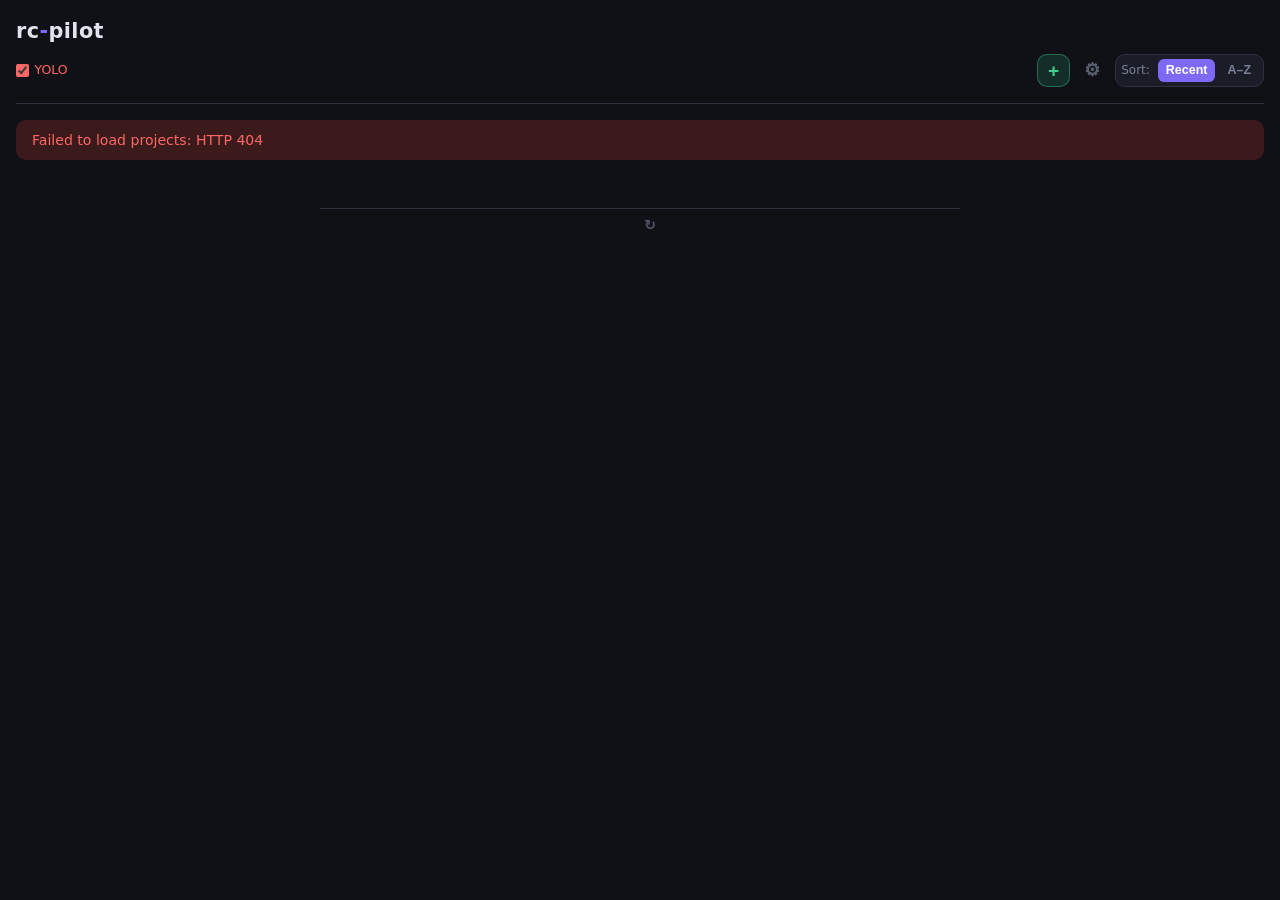
==== pilot/static/index.html @ 59a631b2 "v1.9.2: project logo and PWA icon refresh - New branded icon set (favicon.svg, icon-192, icon-512, m" ====
<!DOCTYPE html>
<html lang="en">
<head>
  <meta charset="UTF-8" />
  <meta name="viewport" content="width=device-width, initial-scale=1.0" />
  <title>rcpilot</title>
  <link rel="manifest" href="/static/manifest.webmanifest" />
  <meta name="theme-color" content="#7c6af7" />
  <meta name="mobile-web-app-capable" content="yes" />
  <meta name="apple-mobile-web-app-capable" content="yes" />
  <meta name="apple-mobile-web-app-status-bar-style" content="black-translucent" />
  <meta name="apple-mobile-web-app-title" content="rcpilot" />
  <link rel="icon" type="image/svg+xml" href="/static/icons/favicon.svg" />
  <link rel="apple-touch-icon" href="/static/icons/icon-192.png" />
  <style>
    /* ── Reset & tokens ───────────────────────────────────────────────── */
    *, *::before, *::after { box-sizing: border-box; margin: 0; padding: 0; }

    :root {
      --bg:        #0f1117;
      --surface:   #1a1d27;
      --surface2:  #13151f;
      --border:    #2e3140;
      --text:      #e2e4ed;
      --muted:     #7b8096;
      --accent:    #7c6af7;
      --green:     #3ecf8e;
      --red:       #f66;
      --yellow:    #f5a623;
      --blue:      #4a9eff;
      --cyan:      #2dd4bf;
      --radius:    10px;
      --gap:       1rem;
    }

    body {
      background: var(--bg);
      color: var(--text);
      font-family: system-ui, -apple-system, sans-serif;
      font-size: 16px;
      line-height: 1.5;
      padding: var(--gap);
      max-width: 640px;
      margin: 0 auto;
    }
    @media (min-width: 768px) {
      body { max-width: 1280px; }
      footer { max-width: 640px; margin-left: auto; margin-right: auto; }
    }

    /* ── Footer ──────────────────────────────────────────────────────── */
    footer {
      margin-top: calc(var(--gap) * 2);
      padding: .6rem 0;
      border-top: 1px solid var(--border);
      text-align: center;
      font-size: .72rem;
      color: var(--muted);
      display: flex;
      align-items: center;
      justify-content: center;
      gap: .6rem;
    }
    #update-btn {
      background: none;
      border: none;
      color: var(--muted);
      cursor: pointer;
      font-size: .85rem;
      padding: 0;
      line-height: 1;
      opacity: .6;
      transition: opacity .15s;
    }
    #update-btn:hover { opacity: 1; }
    #update-btn.spinning { animation: spin .8s linear infinite; opacity: 1; }
    @keyframes spin { to { transform: rotate(360deg); } }

    #rcpilot-update-banner {
      display: none;
      position: fixed;
      top: 1rem;
      left: 50%;
      transform: translateX(-50%);
      background: var(--surface);
      border: 1px solid var(--accent);
      border-radius: 8px;
      padding: .6rem 1rem;
      gap: .75rem;
      align-items: center;
      z-index: 9999;
      white-space: nowrap;
      box-shadow: 0 4px 16px #0006;
    }
    #rcpilot-update-banner.visible { display: flex; }

    /* ── Header ──────────────────────────────────────────────────────── */
    header {
      display: flex;
      flex-direction: column;
      gap: .4rem;
      padding-bottom: var(--gap);
      border-bottom: 1px solid var(--border);
      margin-bottom: var(--gap);
    }
    #header-row1, #header-row2 {
      display: flex;
      align-items: center;
      gap: .5rem;
    }
    #header-row1 { justify-content: space-between; }
    #header-row2 { justify-content: space-between; }

    header h1 { font-size: 1.3rem; letter-spacing: .02em; flex-shrink: 0; }
    header h1 span { color: var(--accent); }

/* ── Project cards ───────────────────────────────────────────────── */
    #project-list { display: block; }
    .project-card { margin-bottom: var(--gap); }
    @media (min-width: 768px) {
      #project-list { columns: 2; column-gap: var(--gap); }
      .project-card { break-inside: avoid; }
    }

    .project-card {
      background: var(--surface);
      border: 1px solid var(--border);
      border-radius: var(--radius);
      padding: var(--gap);
    }

    .project-header {
      display: flex;
      align-items: center;
      justify-content: space-between;
      gap: .5rem;
      flex-wrap: wrap;
    }

    .project-name {
      font-weight: 600;
      font-size: 1rem;
      display: flex;
      align-items: center;
      gap: .4rem;
    }

    .git-badge {
      font-size: .7rem;
      background: #2c2f45;
      color: var(--muted);
      border-radius: 4px;
      padding: .1rem .4rem;
    }

    .git-hash {
      font-size: .65rem;
      font-family: monospace;
      color: #555a7a;
      margin-left: .2rem;
      cursor: pointer;
    }
    .git-hash:hover { color: var(--muted); }
    .git-log-icon { opacity: .6; font-size: .7rem; color: var(--muted); }

    .git-diff-stat {
      font-size: .75rem;
      color: var(--yellow);
      margin-top: .3rem;
    }

    /* ── Status badge ────────────────────────────────────────────────── */
    .status-badge {
      font-size: .78rem;
      font-weight: 600;
      border-radius: 20px;
      padding: .2rem .7rem;
      text-transform: uppercase;
      letter-spacing: .05em;
    }
    .status-running   { background: #1a3a2a; color: var(--green); }
    .status-stopped   { background: #2a2030; color: var(--muted); }
    .status-timed_out { background: #3a2a10; color: var(--yellow); }
    .status-loading   { background: #2a2a3a; color: var(--accent); }

    /* ── Running sessions list ───────────────────────────────────────── */
    .running-sessions {
      margin-top: .6rem;
      display: flex;
      flex-direction: column;
      gap: .35rem;
    }

    .session-row {
      display: flex;
      align-items: center;
      gap: .5rem;
      background: var(--surface2);
      border: 1px solid var(--border);
      border-radius: var(--radius);
      padding: .4rem .6rem;
      font-size: .85rem;
    }

    .session-label {
      flex: 1;
      font-weight: 600;
      color: var(--text);
      white-space: nowrap;
      overflow: hidden;
      text-overflow: ellipsis;
    }

    .btn-inline-rename {
      background: none;
      border: none;
      color: var(--muted);
      font-size: .85rem;
      padding: 0 .15rem;
      cursor: pointer;
      flex-shrink: 0;
      transition: color .15s;
    }
    .btn-inline-rename:hover { color: var(--accent); }
    .session-label:active { opacity: .6; }

    .btn-open-session {
      color: var(--green);
      text-decoration: none;
      font-size: .8rem;
      font-weight: 600;
      white-space: nowrap;
      padding: .2rem .5rem;
      border: 1px solid rgba(62,207,142,.35);
      border-radius: 6px;
      background: rgba(62,207,142,.08);
      transition: opacity .1s, transform .1s;
    }
    .btn-open-session:active { transform: scale(.94); opacity: .75; }

    .btn-kill-session {
      background: rgba(255,102,102,.1);
      color: var(--red);
      border: 1px solid rgba(255,102,102,.35);
      border-radius: 6px;
      padding: .2rem .5rem;
      font-size: .8rem;
      cursor: pointer;
      white-space: nowrap;
      transition: opacity .1s, transform .1s;
    }
    .btn-kill-session:active { transform: scale(.94); opacity: .75; }
    /* ── Action buttons ──────────────────────────────────────────────── */
    .action-row {
      display: flex;
      gap: .5rem;
      margin-top: .75rem;
      align-items: center;
    }

    .btn-more {
      background: none;
      color: var(--muted);
      border: 1px solid var(--border);
      font-weight: normal;
      font-size: .88rem;
      padding: .5rem .85rem;
      letter-spacing: .05em;
    }
    .btn-more.open {
      color: var(--fg);
      border-color: #555;
      background: rgba(255,255,255,.05);
    }

    .git-actions {
      display: none;
      flex-direction: row;
      align-items: stretch;
      gap: .5rem;
      margin-top: .5rem;
    }
    .git-actions.open { display: flex; }

    button {
      border: none;
      border-radius: var(--radius);
      padding: .5rem 1rem;
      font-size: .88rem;
      font-weight: 600;
      cursor: pointer;
      transition: opacity .1s, transform .1s;
    }
    button:disabled { opacity: .4; cursor: default; }
    button:not(:disabled):active { transform: scale(.94); opacity: .75; }

    .btn-connect   { background: rgba(62,207,142,.15); color: var(--green); border: 1px solid rgba(62,207,142,.4); box-shadow: 0 2px 8px rgba(62,207,142,.15); flex: 1; }
    .btn-import-session { background: rgba(124,106,247,.12); color: var(--accent); border: 1px solid rgba(124,106,247,.35); font-weight: normal; flex-shrink: 0; white-space: nowrap; }
    .yolo-label    { display: flex; align-items: center; gap: .35rem; font-size: .78rem; color: var(--muted); cursor: pointer; user-select: none; }
    .yolo-label input[type=checkbox] { accent-color: var(--red); cursor: pointer; }
    .yolo-label:has(input:checked) { color: var(--red); }
    .btn-kill      { background: none; color: var(--muted); border: 1px solid var(--border); font-weight: normal; }
    .btn-kill:not(:disabled) { border-color: rgba(255,102,102,.5); color: var(--red); background: rgba(255,102,102,.1); }
    .btn-pull      { background: rgba(74,158,255,.1); color: var(--blue); border: 1px solid rgba(74,158,255,.35); font-weight: normal; padding: .5rem .7rem; flex-shrink: 0; }
    .btn-pull.ok   { border-color: var(--green); color: var(--green); background: rgba(62,207,142,.1); }
    .btn-pull.err  { border-color: var(--red); color: var(--red); background: rgba(255,102,102,.1); }
    .btn-commit    { background: rgba(245,166,35,.1); color: var(--yellow); border: 1px solid rgba(245,166,35,.35); font-weight: normal; flex-shrink: 0; white-space: nowrap; }
    .btn-commit:disabled { background: none; color: var(--muted); border-color: var(--border); }

    /* ── Window ticker ───────────────────────────────────────────────── */
    .ticker-pill {
      display: flex;
      align-items: center;
      gap: .35rem;
      background: var(--surface);
      border: 1px solid var(--border);
      border-radius: var(--radius);
      padding: .25rem .6rem;
      font-size: .75rem;
      color: var(--muted);
      white-space: nowrap;
    }
    .ticker-pill .ticker-next { color: var(--text); font-weight: 500; }
    @media (max-width: 480px) { .ticker-label { display: none; } }

    /* ── Usage widget (inline in header row 1) ───────────────────────── */
    #usage-track {
      flex: 1;
      height: 6px;
      background: var(--surface2);
      border-radius: 3px;
      overflow: hidden;
    }
    #usage-fill {
      height: 100%;
      display: flex;
      width: 0%;
      transition: width .5s ease;
    }
    .model-segment { height: 100%; }
    .model-seg-opus    { background: #a78bfa; }
    .model-seg-sonnet  { background: #60a5fa; }
    .model-seg-haiku   { background: #34d399; }
    .model-seg-other   { background: var(--muted); }
    #usage-icon         { font-size: .75rem; flex-shrink: 0; }
    #usage-window-label { font-size: .72rem; color: var(--muted); flex-shrink: 0; }
    #usage-pct          { font-size: .72rem; color: var(--text); font-weight: 500; flex-shrink: 0; }

    /* ── Sort toggle buttons ─────────────────────────────────────────── */
    .sort-toggle {
      display: flex;
      align-items: center;
      gap: .25rem;
      background: var(--surface);
      border: 1px solid var(--border);
      border-radius: var(--radius);
      padding: .25rem;
    }
    .sort-label {
      font-size: .75rem;
      color: var(--muted);
      padding: 0 .25rem 0 .1rem;
      user-select: none;
    }
    .sort-btn {
      background: none;
      border: none;
      color: var(--muted);
      padding: .3rem .5rem;
      font-size: .78rem;
      cursor: pointer;
      border-radius: 6px;
      transition: all .15s;
    }
    .sort-btn:hover { color: var(--text); }
    .sort-btn.active { background: var(--accent); color: #fff; }

    /* ── Commit & Push modal ─────────────────────────────────────────── */
    #send-overlay {
      display: none;
      position: fixed;
      inset: 0;
      background: rgba(0,0,0,.6);
      z-index: 100;
      align-items: flex-start;
      padding-top: 15vh;
    }
    #send-overlay.open { display: flex; }

    #send-sheet {
      background: var(--surface2);
      border: 1px solid var(--border);
      border-radius: var(--radius);
      width: calc(100% - 2rem);
      margin: 0 1rem;
      padding: 1rem;
      display: flex;
      flex-direction: column;
      gap: .75rem;
    }

    #send-header {
      display: flex;
      align-items: center;
      justify-content: space-between;
    }
    #send-title { font-size: .9rem; font-weight: 600; color: var(--text); }
    #send-close {
      background: none;
      border: none;
      color: var(--muted);
      font-size: 1.3rem;
      line-height: 1;
      padding: .2rem .5rem;
      cursor: pointer;
    }
    #send-close:hover { color: var(--text); opacity: 1; }

    #send-analyzing {
      display: flex;
      align-items: center;
      gap: .75rem;
      color: var(--muted);
      font-size: .9rem;
      padding: .5rem 0;
    }
    .send-spinner {
      width: 16px;
      height: 16px;
      border: 2px solid var(--border);
      border-top-color: var(--accent);
      border-radius: 50%;
      animation: spin .8s linear infinite;
      flex-shrink: 0;
    }
    @keyframes spin { to { transform: rotate(360deg); } }

    .send-label {
      display: block;
      font-size: .8rem;
      color: var(--muted);
      margin-bottom: .35rem;
    }
    #send-textarea {
      background: var(--surface);
      color: var(--text);
      border: 1px solid var(--border);
      border-radius: var(--radius);
      padding: .6rem .75rem;
      font-size: .85rem;
      font-family: inherit;
      line-height: 1.5;
      resize: vertical;
      width: 100%;
    }
    #send-textarea:focus { outline: none; border-color: var(--accent); }

    #send-pre {
      font-family: ui-monospace, monospace;
      font-size: .75rem;
      line-height: 1.5;
      white-space: pre-wrap;
      word-break: break-all;
      max-height: 40vh;
      overflow-y: auto;
      background: var(--surface);
      border: 1px solid var(--border);
      border-radius: 6px;
      padding: .5rem .75rem;
      margin: 0;
      color: var(--text);
    }

    #send-footer {
      display: flex;
      gap: .5rem;
      justify-content: flex-end;
    }
    #send-btn {
      background: var(--accent);
      color: #fff;
      border: none;
      border-radius: var(--radius);
      padding: .5rem 1.25rem;
      font-size: .88rem;
      font-weight: 600;
      cursor: pointer;
    }
    #send-btn:disabled { opacity: .4; cursor: default; }
    #send-cancel {
      background: none;
      border: 1px solid var(--border);
      color: var(--muted);
      border-radius: var(--radius);
      padding: .5rem 1rem;
      font-size: .88rem;
      cursor: pointer;
    }

    /* ── Session history ─────────────────────────────────────────────── */
    .history-toggle {
      margin-top: .75rem;
      background: none;
      border: none;
      color: var(--muted);
      font-size: .8rem;
      cursor: pointer;
      padding: 0;
      font-weight: normal;
    }
    .history-toggle:hover { color: var(--text); opacity: 1; }

    .history-header {
      display: flex;
      align-items: center;
      justify-content: space-between;
      margin-top: .75rem;
    }

    .btn-clear-history {
      background: none;
      border: none;
      color: var(--muted);
      font-size: .75rem;
      cursor: pointer;
      padding: 0;
      font-weight: normal;
      display: none;
    }
    .btn-clear-history:hover { color: var(--red); opacity: 1; }

    .session-history {
      margin-top: .5rem;
      border-top: 1px solid var(--border);
      padding-top: .5rem;
      display: none;
    }
    .session-history.open { display: block; }

    .history-table {
      width: 100%;
      border-collapse: collapse;
      font-size: .8rem;
      color: var(--muted);
    }
    .history-table th {
      text-align: left;
      padding: .2rem .4rem;
      font-weight: 600;
      color: var(--text);
      border-bottom: 1px solid var(--border);
    }
    .history-table td { padding: .25rem .4rem; }
    .history-table tr:hover td { color: var(--text); }

    /* ── Empty / error states ────────────────────────────────────────── */
    #empty-state {
      text-align: center;
      color: var(--muted);
      padding: 3rem 1rem;
      display: none;
    }

    #error-banner {
      background: #3a1a1a;
      color: var(--red);
      border-radius: var(--radius);
      padding: .6rem 1rem;
      margin-bottom: var(--gap);
      font-size: .88rem;
      display: none;
    }

    /* ── Diff modal ──────────────────────────────────────────────────── */
    #ticker-overlay {
      display: none;
      position: fixed;
      inset: 0;
      background: rgba(0,0,0,.6);
      z-index: 100;
      align-items: flex-end;
    }
    #ticker-overlay.open { display: flex; }
    #ticker-sheet {
      background: var(--surface2);
      border-top: 1px solid var(--border);
      border-radius: var(--radius) var(--radius) 0 0;
      width: 100%;
      max-height: 60vh;
      display: flex;
      flex-direction: column;
    }
    #ticker-log-header {
      display: flex;
      align-items: center;
      justify-content: space-between;
      padding: .6rem 1rem;
      border-bottom: 1px solid var(--border);
      font-size: .9rem;
      font-weight: 600;
      flex-shrink: 0;
    }
    #ticker-log-header button {
      background: none; border: none; color: var(--muted);
      font-size: 1.3rem; line-height: 1; padding: .2rem .5rem; cursor: pointer;
    }
    #ticker-log-body {
      overflow-y: auto;
      -webkit-overflow-scrolling: touch;
      padding: .75rem 1rem;
      flex: 1;
    }
    .ticker-log-row {
      display: flex;
      align-items: center;
      gap: .6rem;
      padding: .45rem 0;
      border-bottom: 1px solid var(--border);
      font-size: .85rem;
    }
    .ticker-log-row:last-child { border-bottom: none; }
    .ticker-log-ok   { color: var(--green); font-size: 1rem; }
    .ticker-log-fail { color: var(--red);   font-size: 1rem; }
    .ticker-log-time { color: var(--text);  font-weight: 500; flex: 1; }
    .ticker-log-detail { color: var(--muted); font-size: .75rem; }

    #diff-overlay {
      display: none;
      position: fixed;
      z-index: 200 !important;
      inset: 0;
      background: rgba(0,0,0,.6);
      z-index: 100;
      align-items: flex-start;
      padding-top: 15vh;
    }
    #diff-overlay.open { display: flex; }

    #diff-sheet {
      background: var(--surface2);
      border: 1px solid var(--border);
      border-radius: var(--radius);
      width: calc(100% - 2rem);
      margin: 0 1rem;
      max-height: 80vh;
      display: flex;
      flex-direction: column;
    }

    #diff-header {
      display: flex;
      align-items: center;
      justify-content: space-between;
      padding: .6rem 1rem;
      border-bottom: 1px solid var(--border);
      flex-shrink: 0;
    }
    #diff-title { font-size: .9rem; font-weight: 600; color: var(--text); }
    #diff-close {
      background: none;
      border: none;
      color: var(--muted);
      font-size: 1.3rem;
      line-height: 1;
      padding: .2rem .5rem;
      cursor: pointer;
    }
    #diff-close:hover { color: var(--text); opacity: 1; }

    #diff-body {
      overflow-y: auto;
      overflow-x: auto;
      -webkit-overflow-scrolling: touch;
      padding: .5rem .75rem;
      flex: 1;
    }

    #diff-body pre {
      font-family: ui-monospace, monospace;
      font-size: .65rem;
      line-height: 1.4;
      white-space: pre;
      margin: 0;
    }

    .diff-add  { color: var(--green); }
    .diff-del  { color: var(--red); }
    .diff-hunk { color: var(--accent); }
    .diff-meta { color: var(--muted); }

    .git-diff-stat { cursor: pointer; }
    .git-diff-stat:hover { color: var(--text); }
    .git-synced { font-size: .75rem; color: var(--green); margin-top: .3rem; opacity: .6; }

    #log-overlay {
      display: none;
      position: fixed;
      inset: 0;
      background: rgba(0,0,0,.6);
      z-index: 100;
      align-items: flex-start;
      padding-top: 10vh;
    }
    #log-overlay.open { display: flex; }

    #log-sheet {
      background: var(--surface2);
      border: 1px solid var(--border);
      border-radius: var(--radius);
      width: calc(100% - 2rem);
      margin: 0 1rem;
      max-height: 80vh;
      display: flex;
      flex-direction: column;
    }

    #log-header {
      display: flex;
      align-items: center;
      justify-content: space-between;
      padding: .6rem 1rem;
      border-bottom: 1px solid var(--border);
      flex-shrink: 0;
    }
    #log-title { font-size: .9rem; font-weight: 600; color: var(--text); }
    #log-close {
      background: none;
      border: none;
      color: var(--muted);
      font-size: 1.3rem;
      line-height: 1;
      padding: .2rem .5rem;
      cursor: pointer;
    }
    #log-close:hover { color: var(--text); opacity: 1; }

    #log-body {
      overflow-y: auto;
      overflow-x: auto;
      -webkit-overflow-scrolling: touch;
      padding: .5rem .75rem;
      flex: 1;
    }
    #log-body pre {
      font-family: ui-monospace, monospace;
      font-size: .65rem;
      line-height: 1.6;
      white-space: pre;
      margin: 0;
      color: var(--muted);
    }

    /* ── Rename & log buttons in history table ───────────────────────── */
    .btn-rename {
      background: none;
      border: none;
      color: var(--muted);
      font-size: .75rem;
      padding: 0 .2rem;
      cursor: pointer;
      opacity: 0;
      transition: opacity .15s;
      vertical-align: middle;
    }
    tr:hover .btn-rename { opacity: 1; }
    .btn-rename:hover { color: var(--accent); opacity: 1 !important; }
    @media (hover: none) { .btn-rename { opacity: 1; } }

    .btn-log {
      background: none;
      border: none;
      color: var(--muted);
      font-size: .7rem;
      padding: 0 .2rem;
      cursor: pointer;
      opacity: 0;
      transition: opacity .15s;
      vertical-align: middle;
    }
    tr:hover .btn-log { opacity: 1; }
    .btn-log:hover { color: var(--accent); opacity: 1 !important; }
    @media (hover: none) { .btn-log { opacity: 1; } }

    .btn-continue {
      background: none;
      border: none;
      color: var(--muted);
      font-size: .7rem;
      padding: 0 .2rem;
      cursor: pointer;
      opacity: 0;
      transition: opacity .15s;
      vertical-align: middle;
    }
    tr:hover .btn-continue { opacity: 1; }
    .btn-continue:hover { color: var(--green, #4caf50); opacity: 1 !important; }
    @media (hover: none) { .btn-continue { opacity: 1; } }
    .btn-continue:disabled { opacity: .4; cursor: default; }

    .name-input {
      background: var(--surface);
      color: var(--text);
      border: 1px solid var(--accent);
      border-radius: 4px;
      padding: .1rem .3rem;
      font-size: .8rem;
      width: 100%;
      min-width: 60px;
    }

    /* ── Snapshot modal ──────────────────────────────────────────────── */
    #snapshot-overlay {
      display: none;
      position: fixed;
      inset: 0;
      background: rgba(0,0,0,.6);
      z-index: 100;
      align-items: flex-end;
    }
    #snapshot-overlay.open { display: flex; }

    #snapshot-sheet {
      background: var(--surface2);
      border-top: 1px solid var(--border);
      border-radius: var(--radius) var(--radius) 0 0;
      width: 100%;
      max-height: 85vh;
      display: flex;
      flex-direction: column;
    }

    #snapshot-header {
      display: flex;
      align-items: center;
      justify-content: space-between;
      padding: .6rem 1rem;
      border-bottom: 1px solid var(--border);
      flex-shrink: 0;
    }
    #snapshot-title { font-size: .9rem; font-weight: 600; color: var(--text); }
    #snapshot-close {
      background: none;
      border: none;
      color: var(--muted);
      font-size: 1.3rem;
      line-height: 1;
      padding: .2rem .5rem;
      cursor: pointer;
    }
    #snapshot-close:hover { color: var(--text); opacity: 1; }

    #snapshot-body {
      overflow-y: auto;
      -webkit-overflow-scrolling: touch;
      padding: .75rem 1rem;
      flex: 1;
    }

    #snapshot-body pre {
      font-family: ui-monospace, monospace;
      font-size: .75rem;
      line-height: 1.5;
      white-space: pre-wrap;
      word-break: break-all;
      margin: 0;
      color: var(--text);
    }

    /* ── PR Review ───────────────────────────────────────────────────── */
    .pr-row { display: flex; align-items: stretch; flex: 1; min-width: 0; overflow: hidden; }
    .pr-input {
      background: rgba(124,106,247,.12);
      color: #b8aeff;
      border: 1px solid rgba(124,106,247,.4);
      border-right: none;
      border-radius: var(--radius) 0 0 var(--radius);
      padding: .4rem .6rem;
      font-size: .88rem;
      flex: 1;
      min-width: 0;
      appearance: textfield;
      -moz-appearance: textfield;
    }
    .pr-input::-webkit-outer-spin-button,
    .pr-input::-webkit-inner-spin-button { -webkit-appearance: none; margin: 0; }
    .pr-input:focus { outline: none; border-color: var(--accent); background: rgba(124,106,247,.2); }
    .pr-input::placeholder { color: rgba(184,174,255,.45); }

    .btn-review-pr {
      background: rgba(124,106,247,.2);
      color: #b8aeff;
      border: 1px solid rgba(124,106,247,.4);
      border-radius: 0 var(--radius) var(--radius) 0;
      font-weight: normal;
      padding: .5rem .7rem;
      flex-shrink: 0;
    }

    #pr-review-overlay {
      display: none;
      position: fixed;
      inset: 0;
      background: rgba(0,0,0,.6);
      z-index: 100;
      align-items: flex-end;
    }
    #pr-review-overlay.open { display: flex; }

    #pr-review-sheet {
      background: var(--surface2);
      border-top: 1px solid var(--border);
      border-radius: var(--radius) var(--radius) 0 0;
      width: 100%;
      max-height: 85vh;
      display: flex;
      flex-direction: column;
    }

    #pr-review-header {
      display: flex;
      align-items: center;
      justify-content: space-between;
      padding: .6rem 1rem;
      border-bottom: 1px solid var(--border);
      flex-shrink: 0;
    }
    #pr-review-title { font-size: .9rem; font-weight: 600; color: var(--text); }
    #pr-review-close {
      background: none;
      border: none;
      color: var(--muted);
      font-size: 1.3rem;
      line-height: 1;
      padding: .2rem .5rem;
      cursor: pointer;
    }
    #pr-review-close:hover { color: var(--text); opacity: 1; }

    #pr-review-body {
      overflow-y: auto;
      -webkit-overflow-scrolling: touch;
      padding: .75rem 1rem;
      flex: 1;
    }

    #pr-review-body pre {
      font-family: inherit;
      font-size: .85rem;
      line-height: 1.6;
      white-space: pre-wrap;
      word-break: break-word;
      margin: 0;
      color: var(--text);
    }

    /* ── New session modal ───────────────────────────────────────────── */
    #newsession-overlay {
      display: none;
      position: fixed;
      inset: 0;
      background: rgba(0,0,0,.6);
      z-index: 100;
      align-items: flex-start;
      padding-top: 15vh;
    }
    #newsession-overlay.open { display: flex; }

    #newsession-sheet {
      background: var(--surface2);
      border: 1px solid var(--border);
      border-radius: var(--radius);
      width: calc(100% - 2rem);
      margin: 0 1rem;
      padding: 1rem;
      display: flex;
      flex-direction: column;
      gap: .75rem;
    }

    #newsession-header {
      display: flex;
      align-items: center;
      justify-content: space-between;
    }
    #newsession-title { font-size: .9rem; font-weight: 600; color: var(--text); }
    #newsession-close {
      background: none;
      border: none;
      color: var(--muted);
      font-size: 1.3rem;
      line-height: 1;
      padding: .2rem .5rem;
      cursor: pointer;
    }
    #newsession-close:hover { color: var(--text); opacity: 1; }

    #newsession-name {
      background: var(--surface);
      color: var(--text);
      border: 1px solid var(--border);
      border-radius: var(--radius);
      padding: .6rem .75rem;
      font-size: .95rem;
      font-family: inherit;
      width: 100%;
    }
    #newsession-name:focus { outline: none; border-color: var(--green); }

    #newsession-footer {
      display: flex;
      gap: .5rem;
      justify-content: flex-end;
    }
    #newsession-submit {
      background: rgba(62,207,142,.15);
      color: var(--green);
      border: 1px solid rgba(62,207,142,.4);
      border-radius: var(--radius);
      padding: .5rem 1.25rem;
      font-size: .88rem;
      font-weight: 600;
      cursor: pointer;
    }
    #newsession-cancel {
      background: none;
      border: 1px solid var(--border);
      color: var(--muted);
      border-radius: var(--radius);
      padding: .5rem 1rem;
      font-size: .88rem;
      cursor: pointer;
    }

    /* ── Import session modal ───────────────────────────────────────── */
    #importsession-overlay {
      display: none;
      position: fixed;
      inset: 0;
      background: rgba(0,0,0,.6);
      z-index: 100;
      align-items: flex-start;
      padding-top: 15vh;
    }
    #importsession-overlay.open { display: flex; }

    #importsession-sheet {
      background: var(--surface2);
      border: 1px solid var(--border);
      border-radius: var(--radius);
      width: calc(100% - 2rem);
      margin: 0 1rem;
      padding: 1rem;
      display: flex;
      flex-direction: column;
      gap: .75rem;
    }

    #importsession-header {
      display: flex;
      align-items: center;
      justify-content: space-between;
    }
    #importsession-title { font-size: .9rem; font-weight: 600; color: var(--text); }
    #importsession-close {
      background: none;
      border: none;
      color: var(--muted);
      font-size: 1.3rem;
      line-height: 1;
      padding: .2rem .5rem;
      cursor: pointer;
    }
    #importsession-close:hover { color: var(--text); opacity: 1; }

    #importsession-url, #importsession-name {
      background: var(--surface);
      color: var(--text);
      border: 1px solid var(--border);
      border-radius: var(--radius);
      padding: .6rem .75rem;
      font-size: .95rem;
      font-family: inherit;
      width: 100%;
    }
    #importsession-url:focus { outline: none; border-color: var(--accent); }
    #importsession-name:focus { outline: none; border-color: var(--accent); }

    #importsession-footer {
      display: flex;
      gap: .5rem;
      justify-content: flex-end;
    }
    #importsession-submit {
      background: rgba(124,106,247,.15);
      color: var(--accent);
      border: 1px solid rgba(124,106,247,.4);
      border-radius: var(--radius);
      padding: .5rem 1.25rem;
      font-size: .88rem;
      font-weight: 600;
      cursor: pointer;
    }
    #importsession-cancel {
      background: none;
      border: 1px solid var(--border);
      color: var(--muted);
      border-radius: var(--radius);
      padding: .5rem 1rem;
      font-size: .88rem;
      cursor: pointer;
    }

    /* ── Stash confirm popup ─────────────────────────────────────────── */
    #stash-overlay {
      display: none;
      position: fixed;
      inset: 0;
      background: rgba(0,0,0,.6);
      z-index: 100;
      align-items: flex-start;
      padding-top: 15vh;
    }
    #stash-overlay.open { display: flex; }

    #stash-sheet {
      background: var(--surface2);
      border: 1px solid var(--border);
      border-radius: var(--radius);
      width: calc(100% - 2rem);
      margin: 0 1rem;
      padding: 1rem;
      display: flex;
      flex-direction: column;
      gap: .75rem;
    }
    @media (min-width: 480px) { #stash-sheet { max-width: 400px; margin: 0 auto; } }

    #stash-header {
      display: flex;
      align-items: center;
      justify-content: space-between;
    }
    #stash-title { font-size: .9rem; font-weight: 600; color: var(--text); }
    #stash-close {
      background: none;
      border: none;
      color: var(--muted);
      font-size: 1.3rem;
      line-height: 1;
      padding: .2rem .5rem;
      cursor: pointer;
    }
    #stash-close:hover { color: var(--text); opacity: 1; }
    #stash-msg { font-size: .88rem; color: var(--muted); line-height: 1.5; }
    #stash-footer {
      display: flex;
      gap: .5rem;
      justify-content: flex-end;
    }
    #stash-confirm {
      background: rgba(62,207,142,.15);
      color: var(--green);
      border: 1px solid rgba(62,207,142,.4);
      border-radius: var(--radius);
      padding: .5rem 1.25rem;
      font-size: .88rem;
      font-weight: 600;
      cursor: pointer;
    }
    #stash-cancel {
      background: none;
      border: 1px solid var(--border);
      color: var(--muted);
      border-radius: var(--radius);
      padding: .5rem 1rem;
      font-size: .88rem;
      cursor: pointer;
    }

    /* ── Import project modal ────────────────────────────────────────── */
    #import-overlay {
      display: none;
      position: fixed;
      inset: 0;
      background: rgba(0,0,0,.6);
      z-index: 100;
      align-items: flex-start;
      padding-top: 15vh;
    }
    #import-overlay.open { display: flex; }

    #import-sheet {
      background: var(--surface2);
      border: 1px solid var(--border);
      border-radius: var(--radius);
      width: calc(100% - 2rem);
      max-width: 500px;
      margin: 0 auto;
      padding: 1rem;
      display: flex;
      flex-direction: column;
      gap: .75rem;
    }

    #import-header {
      display: flex;
      align-items: center;
      justify-content: space-between;
    }
    #import-title { font-size: .9rem; font-weight: 600; color: var(--text); }
    #import-close {
      background: none;
      border: none;
      color: var(--muted);
      font-size: 1.3rem;
      line-height: 1;
      padding: .2rem .5rem;
      cursor: pointer;
    }
    #import-close:hover { color: var(--text); opacity: 1; }

    #import-url {
      background: var(--surface);
      color: var(--text);
      border: 1px solid var(--border);
      border-radius: var(--radius);
      padding: .6rem .75rem;
      font-size: .88rem;
      font-family: ui-monospace, monospace;
      width: 100%;
    }
    #import-url:focus { outline: none; border-color: var(--accent); }
    #import-url::placeholder { color: var(--muted); }

    #import-tabs {
      display: flex;
      gap: .35rem;
    }
    .import-tab {
      flex: 1;
      background: var(--surface);
      border: 1px solid var(--border);
      border-radius: 6px;
      color: var(--muted);
      font-size: .8rem;
      padding: .4rem .6rem;
      cursor: pointer;
      font-family: inherit;
    }
    .import-tab.active {
      background: var(--cyan-tint);
      color: var(--cyan);
      border-color: color-mix(in srgb, var(--cyan) 35%, transparent);
    }

    #import-name {
      background: var(--surface);
      color: var(--text);
      border: 1px solid var(--border);
      border-radius: var(--radius);
      padding: .6rem .75rem;
      font-size: .88rem;
      font-family: ui-monospace, monospace;
      width: 100%;
    }
    #import-name:focus { outline: none; border-color: var(--accent); }
    #import-name::placeholder { color: var(--muted); }

    #import-help, #import-blank-help {
      font-size: .75rem;
      color: var(--muted);
      line-height: 1.4;
    }

    #import-footer {
      display: flex;
      gap: .5rem;
      justify-content: flex-end;
    }
    #import-submit {
      background: var(--accent);
      color: #fff;
      border: none;
      border-radius: var(--radius);
      padding: .5rem 1.25rem;
      font-size: .88rem;
      font-weight: 600;
      cursor: pointer;
    }
    #import-submit:disabled { opacity: .4; cursor: default; }
    #import-cancel {
      background: none;
      border: 1px solid var(--border);
      color: var(--muted);
      border-radius: var(--radius);
      padding: .5rem 1rem;
      font-size: .88rem;
      cursor: pointer;
    }

    .btn-import {
      background: rgba(62,207,142,.15);
      color: var(--green);
      border: 1px solid rgba(62,207,142,.4);
      border-radius: var(--radius);
      padding: .35rem .6rem;
      font-size: 1.2rem;
      font-weight: 900;
      cursor: pointer;
      white-space: nowrap;
      line-height: 1;
    }
    .btn-import::before {
      content: '+';
      font-weight: 900;
    }

  /* ── Settings modal ──────────────────────────────────────────────── */
    #settings-overlay {
      display: none;
      position: fixed;
      inset: 0;
      background: rgba(0,0,0,.6);
      z-index: 100;
      align-items: flex-start;
      padding-top: 8vh;
      overflow-y: auto;
    }
    #settings-overlay.open { display: flex; }

    #settings-sheet {
      background: var(--surface2);
      border: 1px solid var(--border);
      border-radius: var(--radius);
      width: calc(100% - 2rem);
      max-width: 500px;
      margin: 0 auto 2rem;
      padding: 1rem;
      display: flex;
      flex-direction: column;
      gap: .75rem;
    }

    #settings-header {
      display: flex;
      align-items: center;
      justify-content: space-between;
    }
    #settings-title { font-size: .9rem; font-weight: 600; color: var(--text); }
    #settings-close {
      background: none;
      border: none;
      color: var(--muted);
      font-size: 1.3rem;
      line-height: 1;
      padding: .2rem .5rem;
      cursor: pointer;
    }
    #settings-close:hover { color: var(--text); }

    .settings-field {
      display: flex;
      flex-direction: column;
      gap: .3rem;
    }
    .settings-label {
      font-size: .78rem;
      font-weight: 600;
      color: var(--muted);
      text-transform: uppercase;
      letter-spacing: .04em;
    }
    .settings-hint {
      font-size: .72rem;
      color: var(--muted);
      opacity: .7;
    }
    .settings-input {
      background: var(--surface);
      color: var(--text);
      border: 1px solid var(--border);
      border-radius: var(--radius);
      padding: .5rem .75rem;
      font-size: .88rem;
      font-family: ui-monospace, monospace;
      width: 100%;
    }
    .settings-input:focus { outline: none; border-color: var(--accent); }

    #settings-footer {
      display: flex;
      gap: .5rem;
      justify-content: flex-end;
    }
    #settings-save {
      background: var(--accent);
      color: #fff;
      border: none;
      border-radius: var(--radius);
      padding: .5rem 1.25rem;
      font-size: .88rem;
      font-weight: 600;
      cursor: pointer;
    }
    #settings-save:disabled { opacity: .4; cursor: default; }
    #settings-cancel {
      background: none;
      border: 1px solid var(--border);
      color: var(--muted);
      border-radius: var(--radius);
      padding: .5rem 1rem;
      font-size: .88rem;
      cursor: pointer;
    }

    .btn-settings {
      background: none;
      border: none;
      color: var(--muted);
      font-size: 1.15rem;
      cursor: pointer;
      padding: .2rem .4rem;
      line-height: 1;
      opacity: .7;
      transition: opacity .15s;
    }
    .btn-settings:hover { opacity: 1; color: var(--text); }

  /* ── Desktop refinements ─────────────────────────────────────────── */
  @media (min-width: 640px) {
    /* Centered dialog modals: cap width and center */
    #newsession-sheet { max-width: 440px; margin: 0 auto; }
    #importsession-sheet { max-width: 440px; margin: 0 auto; }
    #send-sheet       { max-width: 560px; margin: 0 auto; }

    /* Bottom-sheet modals: cap width, center, add side borders */
    #ticker-overlay, #snapshot-overlay, #pr-review-overlay {
      justify-content: center;
    }
    #ticker-sheet, #snapshot-sheet, #pr-review-sheet {
      max-width: 860px;
      width: 100%;
      border-left: 1px solid var(--border);
      border-right: 1px solid var(--border);
    }

    /* Diff: centered dialog on desktop with more room */
    #diff-overlay {
      justify-content: center;
      align-items: center;
      padding: 2rem;
    }
    #diff-sheet {
      max-width: 1400px;
      width: 100%;
      max-height: 85vh;
      border-radius: var(--radius);
      border: 1px solid var(--border);
      border-top: 1px solid var(--border);
    }
    #diff-body {
      padding: .75rem 1rem;
    }
    #diff-body pre {
      font-size: .82rem;
      line-height: 1.5;
    }
  }

    /* ── Login overlay ───────────────────────────────────────────────── */
    #login-overlay {
      position: fixed;
      inset: 0;
      background: var(--bg);
      display: none;
      align-items: center;
      justify-content: center;
      z-index: 9999;
    }
    .login-card {
      background: var(--surface);
      border: 1px solid var(--border);
      border-radius: var(--radius);
      padding: 2rem;
      width: 100%;
      max-width: 360px;
      display: flex;
      flex-direction: column;
      gap: 1.2rem;
      text-align: center;
    }
    .login-card h2 { font-size: 1.5rem; }
    .login-card h2 span { color: var(--accent); }
    #login-form { display: flex; flex-direction: column; gap: .8rem; }
    #login-keyphrase-wrap { position: relative; }
    #login-keyphrase {
      background: var(--surface2);
      border: 1px solid var(--border);
      border-radius: var(--radius);
      color: var(--text);
      padding: .65rem 2.4rem .65rem .9rem;
      font-size: 1rem;
      width: 100%;
      outline: none;
    }
    #login-keyphrase:focus { border-color: var(--accent); }
    #login-eye {
      position: absolute; right: .7rem; top: 50%; transform: translateY(-50%);
      background: none; border: none; cursor: pointer; color: var(--muted);
      padding: 0; font-size: 1rem; line-height: 1; user-select: none;
    }
    #login-eye:hover { color: var(--text); }
    #login-submit {
      background: var(--accent);
      color: #fff;
      border: none;
      border-radius: var(--radius);
      padding: .65rem;
      font-size: 1rem;
      font-weight: 600;
      cursor: pointer;
      transition: opacity .15s;
    }
    #login-submit:hover { opacity: .85; }
    #login-submit:disabled { opacity: .5; cursor: default; }
    .login-error { color: var(--red); font-size: .85rem; min-height: 1.2em; }
  </style>
  <link rel="stylesheet" href="/static/css/theme-patch.css" />
</head>
<body>

<div id="login-overlay">
  <div class="login-card">
    <h2>rc<span>pilot</span></h2>
    <form id="login-form">
      <div id="login-keyphrase-wrap">
        <input type="password" id="login-keyphrase" placeholder="Admin keyphrase" autocomplete="current-password" />
        <button type="button" id="login-eye" onclick="(function(){var i=document.getElementById('login-keyphrase'),b=document.getElementById('login-eye');i.type=i.type==='password'?'text':'password';b.textContent=i.type==='password'?'👁':'🙈';})()" tabindex="-1" title="Toggle visibility">👁</button>
      </div>
      <button type="submit" id="login-submit">Unlock</button>
    </form>
    <p class="login-error" id="login-error"></p>
  </div>
</div>

<header>
  <div id="header-row1">
    <h1>rc<span>-</span>pilot <small id="version" style="font-size:.7rem;color:var(--muted);font-weight:400"></small></h1>
    <div id="usage-widget" style="display:none;flex:1;align-items:center;gap:.4rem;margin:0 .5rem">
      <span id="usage-icon">⚡</span>
      <span id="usage-window-label">5h</span>
      <div id="usage-track">
        <div id="usage-fill"></div>
      </div>
      <span id="usage-pct"></span>
    </div>
    <div id="ticker-pill" class="ticker-pill" title="Usage window ticker" style="display:none"></div>
  </div>
  <div id="header-row2">
    <label class="yolo-label"><input type="checkbox" id="yolo-global" checked> YOLO</label>
    <div style="display:flex;gap:.5rem;align-items:center">
      <button class="btn-import" onclick="openImport()" title="Add project"></button>
      <button class="btn-settings" onclick="openSettings()" title="Settings">⚙</button>
      <div class="sort-toggle">
        <span class="sort-label">Sort:</span>
        <button class="sort-btn" id="sort-modified" onclick="setSortOrder('modified')">Recent</button>
        <button class="sort-btn" id="sort-alpha" onclick="setSortOrder('alpha')">A–Z</button>
      </div>
    </div>
  </div>
</header>

<div id="error-banner"></div>

<div id="project-list"></div>

<div id="ticker-overlay" onclick="closeTickerLog(event)">
  <div id="ticker-sheet">
    <div id="ticker-log-header">
      <span>Window trigger log</span>
      <button onclick="closeTickerLog()">✕</button>
    </div>
    <div id="ticker-log-body"></div>
  </div>
</div>
<div id="log-overlay" onclick="closeLog(event)">
  <div id="log-sheet">
    <div id="log-header">
      <span id="log-title">git log</span>
      <button id="log-close" onclick="closeLog()">✕</button>
    </div>
    <div id="log-body"><pre id="log-pre"></pre></div>
  </div>
</div>
<div id="diff-overlay" onclick="closeDiff(event)">
  <div id="diff-sheet">
    <div id="diff-header">
      <span id="diff-title">git diff</span>
      <button id="diff-close" onclick="closeDiff()">✕</button>
    </div>
    <div id="diff-body"><pre id="diff-pre"></pre></div>
  </div>
</div>
<div id="send-overlay" onclick="closeSend(event)">
  <div id="send-sheet">
    <div id="send-header">
      <span id="send-title">Commit &amp; Push</span>
      <button id="send-close" onclick="closeSend()">✕</button>
    </div>
    <div id="send-analyzing">
      <div class="send-spinner"></div>
      <span>Analyzing changes…</span>
    </div>
    <div id="send-review" style="display:none">
      <label class="send-label">Proposed commit message</label>
      <textarea id="send-textarea" rows="3"></textarea>
    </div>
    <div id="send-output-area" style="display:none">
      <pre id="send-pre"></pre>
    </div>
    <div id="send-footer">
      <button id="send-cancel" onclick="closeSend()">Cancel</button>
      <button id="send-btn" style="display:none" onclick="submitCommit()">Commit &amp; Push ↑</button>
    </div>
  </div>
</div>
<div id="snapshot-overlay" onclick="closeSnapshot(event)">
  <div id="snapshot-sheet">
    <div id="snapshot-header">
      <span id="snapshot-title">session log</span>
      <button id="snapshot-close" onclick="closeSnapshot()">✕</button>
    </div>
    <div id="snapshot-body"><pre id="snapshot-pre"></pre></div>
  </div>
</div>
<div id="pr-review-overlay" onclick="closePRReview(event)">
  <div id="pr-review-sheet">
    <div id="pr-review-header">
      <span id="pr-review-title">PR Review</span>
      <button id="pr-review-close" onclick="closePRReview()">✕</button>
    </div>
    <div id="pr-review-body"><pre id="pr-review-pre"></pre></div>
  </div>
</div>
<div id="newsession-overlay" onclick="closeNewSession(event)">
  <div id="newsession-sheet">
    <div id="newsession-header">
      <span id="newsession-title">New session</span>
      <button id="newsession-close" onclick="closeNewSession()">✕</button>
    </div>
    <input type="text" id="newsession-name" placeholder="e.g. fix-auth-bug" autocomplete="off" />
    <div id="newsession-footer">
      <button id="newsession-cancel" onclick="closeNewSession()">Cancel</button>
      <button id="newsession-submit" onclick="submitNewSession()">⚡ Connect</button>
    </div>
  </div>
</div>
<div id="importsession-overlay" onclick="closeImportSession(event)">
  <div id="importsession-sheet">
    <div id="importsession-header">
      <span id="importsession-title">Import session</span>
      <button id="importsession-close" onclick="closeImportSession()">✕</button>
    </div>
    <input type="text" id="importsession-url" placeholder="https://claude.ai/code?..." autocomplete="off" />
    <input type="text" id="importsession-name" placeholder="session name (optional)" autocomplete="off" />
    <div id="importsession-footer">
      <button id="importsession-cancel" onclick="closeImportSession()">Cancel</button>
      <button id="importsession-submit" onclick="submitImportSession()">↗ Import</button>
    </div>
  </div>
</div>
<div id="stash-overlay" onclick="closeStashConfirm(event)">
  <div id="stash-sheet">
    <div id="stash-header">
      <span id="stash-title">Pending changes</span>
      <button id="stash-close" onclick="closeStashConfirm()">✕</button>
    </div>
    <p id="stash-msg">You have uncommitted changes. Stash them, pull, then restore?</p>
    <div id="stash-footer">
      <button id="stash-cancel" onclick="closeStashConfirm()">Cancel</button>
      <button id="stash-confirm" onclick="confirmStashPull()">Stash &amp; Pull ⬇</button>
    </div>
  </div>
</div>
<div id="import-overlay" onclick="closeImport(event)">
  <div id="import-sheet">
    <div id="import-header">
      <span id="import-title">Add project</span>
      <button id="import-close" onclick="closeImport()">✕</button>
    </div>
    <div id="import-tabs">
      <button class="import-tab active" id="tab-github" onclick="switchImportTab('github')">from GitHub</button>
      <button class="import-tab" id="tab-blank" onclick="switchImportTab('blank')">blank</button>
    </div>
    <div id="import-github-form">
      <input type="text" id="import-url" placeholder="https://github.com/user/repo" />
      <div id="import-help">Clone a GitHub repo into your projects directory.</div>
    </div>
    <div id="import-blank-form" style="display:none">
      <input type="text" id="import-name" placeholder="my-project" />
      <div id="import-blank-help">Creates an empty directory in your projects folder.</div>
    </div>
    <div id="import-footer">
      <button id="import-cancel" onclick="closeImport()">Cancel</button>
      <button id="import-submit" onclick="submitImportActive()">Import</button>
    </div>
  </div>
</div>
<div id="settings-overlay" onclick="closeSettings(event)">
  <div id="settings-sheet">
    <div id="settings-header">
      <span id="settings-title">Settings</span>
      <button id="settings-close" onclick="closeSettings()">✕</button>
    </div>
    <div class="settings-field">
      <label class="settings-label" for="cfg-projects-dir">Projects directory</label>
      <input type="text" id="cfg-projects-dir" class="settings-input" placeholder="~/projects" />
      <span class="settings-hint">Directory scanned for projects — each subdirectory is a project.</span>
    </div>
    <div class="settings-field">
      <label class="settings-label" for="cfg-window-cron">Code window cron</label>
      <input type="text" id="cfg-window-cron" class="settings-input" placeholder="0 7,12,17 * * *" />
      <span class="settings-hint">Fires "claude -p hi" to start the 5-hour usage window. Leave empty to disable.</span>
    </div>
    <div class="settings-field">
      <label class="settings-label" for="cfg-update-cron">Auto-update cron</label>
      <input type="text" id="cfg-update-cron" class="settings-input" placeholder="0 6,18 * * *" />
      <span class="settings-hint">Schedule for auto-updating the Claude CLI.</span>
    </div>
    <div class="settings-field">
      <label class="settings-label" for="cfg-rcpilot-update-mode">rcpilot updates</label>
      <select id="cfg-rcpilot-update-mode" class="settings-input">
        <option value="prompt">Prompt (show banner)</option>
        <option value="auto">Auto (silent upgrade + restart)</option>
      </select>
      <span class="settings-hint">How rcpilot handles available updates from PyPI.</span>
    </div>
    <div class="settings-field">
      <label class="settings-label" for="cfg-host">Host</label>
      <input type="text" id="cfg-host" class="settings-input" placeholder="0.0.0.0" />
      <span class="settings-hint">Uvicorn bind host. Use 0.0.0.0 to listen on all interfaces.</span>
    </div>
    <div class="settings-field">
      <label class="settings-label" for="cfg-port">Port</label>
      <input type="number" id="cfg-port" class="settings-input" placeholder="8000" min="1" max="65535" />
      <span class="settings-hint">Uvicorn server port.</span>
    </div>
    <div id="settings-footer">
      <button id="settings-cancel" onclick="closeSettings()">Cancel</button>
      <button id="settings-save" onclick="saveSettings()">Save</button>
    </div>
  </div>
</div>
<div id="empty-state">No projects found.<br>Use the green <strong>+</strong> button to import from GitHub, or check your <code>projects_dir</code> in config.</div>

<script>
  if ('serviceWorker' in navigator) {
    navigator.serviceWorker.register('/sw.js').catch(() => {});
  }

  // ── State ──────────────────────────────────────────────────────────────
  const sessionState = {};   // project name → array of running session objects
  const historyCache = {};   // project name → array of session records
  let currentSortOrder = localStorage.getItem('projectSortOrder') || 'modified';

  // ── Auth ───────────────────────────────────────────────────────────────
  const _origFetch = window.fetch.bind(window);
  window.fetch = async function(...args) {
    const res = await _origFetch(...args);
    const url = (args[0] || '').toString();
    if (res.status === 401 && !url.includes('/api/auth/')) {
      _showLoginOverlay();
    }
    return res;
  };

  async function _checkAuth() {
    try {
      const res = await _origFetch('/api/auth/status');
      const data = await res.json();
      return data.authenticated;
    } catch (_) {
      return true;
    }
  }

  function _showLoginOverlay() {
    const ol = document.getElementById('login-overlay');
    ol.style.display = 'flex';
    document.body.style.overflow = 'hidden';
    setTimeout(() => document.getElementById('login-keyphrase').focus(), 50);
  }

  function _hideLoginOverlay() {
    document.getElementById('login-overlay').style.display = 'none';
    document.body.style.overflow = '';
  }

  async function _submitLogin(e) {
    e.preventDefault();
    const btn = document.getElementById('login-submit');
    const errEl = document.getElementById('login-error');
    const keyphrase = document.getElementById('login-keyphrase').value;
    btn.disabled = true;
    errEl.textContent = '';
    try {
      const res = await _origFetch('/api/auth/login', {
        method: 'POST',
        headers: { 'Content-Type': 'application/json' },
        body: JSON.stringify({ keyphrase }),
      });
      if (!res.ok) {
        errEl.textContent = 'Invalid keyphrase';
        document.getElementById('login-keyphrase').select();
        btn.disabled = false;
        return;
      }
      _hideLoginOverlay();
      _initApp();
    } catch (err) {
      errEl.textContent = 'Error: ' + err.message;
      btn.disabled = false;
    }
  }

  // ── Bootstrap ──────────────────────────────────────────────────────────
  document.addEventListener('DOMContentLoaded', async () => {
    document.getElementById('login-form').addEventListener('submit', _submitLogin);
    const authed = await _checkAuth();
    if (!authed) { _showLoginOverlay(); return; }
    _initApp();
  });

  function _initApp() {
    updateSortButtons();
    loadProjects();
    fetch('/api/info').then(r => r.json()).then(d => {
      document.getElementById('version').textContent = 'v' + d.version;
      if (d.claude_version) {
        document.getElementById('claude-version').textContent = 'claude v' + d.claude_version;
        const updEl = document.getElementById('claude-updated');
        let updText = '';
        if (d.last_check_at) updText += ' · checked ' + fmtAgo(new Date(d.last_check_at));
        if (d.last_update_at) updText += ' · updated ' + fmtAgo(new Date(d.last_update_at));
        updEl.textContent = updText;
      }
      if (d.rcpilot_update_available && d.rcpilot_latest_version) {
        const dismissed = sessionStorage.getItem('rcpilotUpdateDismissed');
        if (dismissed !== d.rcpilot_latest_version) {
          document.getElementById('rcpilot-update-msg').textContent =
            `rcpilot v${d.rcpilot_latest_version} available`;
          document.getElementById('rcpilot-update-banner').classList.add('visible');
        }
      }
    });
    loadTicker();
    setInterval(loadTicker, 60_000);
    loadStats();
    setInterval(loadStats, 30_000);
    document.getElementById('newsession-name').addEventListener('keydown', e => {
      if (e.key === 'Enter') { e.preventDefault(); submitNewSession(); }
    });
    document.getElementById('importsession-url').addEventListener('keydown', e => {
      if (e.key === 'Enter') { e.preventDefault(); document.getElementById('importsession-name').focus(); }
    });
    document.getElementById('importsession-name').addEventListener('keydown', e => {
      if (e.key === 'Enter') { e.preventDefault(); submitImportSession(); }
    });
    document.getElementById('yolo-global').addEventListener('change', e => {
      if (e.target.checked) {
        const ok = confirm('Enable YOLO mode?\n\nThis enables --dangerously-skip-permissions: Claude can run any command without asking for approval. Use with care.');
        if (!ok) e.target.checked = false;
      }
    });
  }

  function setSortOrder(order) {
    currentSortOrder = order;
    localStorage.setItem('projectSortOrder', order);
    updateSortButtons();
    loadProjects();
  }

  function updateSortButtons() {
    document.getElementById('sort-modified').classList.toggle('active', currentSortOrder === 'modified');
    document.getElementById('sort-alpha').classList.toggle('active', currentSortOrder === 'alpha');
  }

  async function loadProjects() {
    showError(null);
    try {
      const res = await fetch(`/api/projects?sort_by=${currentSortOrder}`);
      if (!res.ok) throw new Error(`HTTP ${res.status}`);
      const projects = await res.json();

      const list = document.getElementById('project-list');
      list.innerHTML = '';

      if (projects.length === 0) {
        document.getElementById('empty-state').style.display = 'block';
        return;
      }
      document.getElementById('empty-state').style.display = 'none';

      for (const p of projects) {
        list.appendChild(buildCard(p));
        refreshStatus(p.name);
        loadHistory(p.name);
      }
    } catch (err) {
      showError('Failed to load projects: ' + err.message);
    }
  }

  // ── Card builder ───────────────────────────────────────────────────────
  function buildCard(project) {
    const card = document.createElement('div');
    card.className = 'project-card';
    card.id = 'card-' + project.name;

    card.innerHTML = `
      <div class="project-header">
        <div class="project-name">
          ${escHtml(project.name)}
          ${project.git_branch ? `<span class="git-badge">${escHtml(project.git_branch)}</span>` : (project.has_git ? '<span class="git-badge">git</span>' : '')}
          ${project.git_hash ? `<span class="git-hash" onclick="showLog('${project.name}')">${escHtml(project.git_hash)}${project.git_commit_time ? ' · ' + fmtAgo(new Date(project.git_commit_time)) : ''} <span class="git-log-icon">≡</span></span>` : ''}
        </div>
        <span class="status-badge status-loading" id="badge-${project.name}">…</span>
      </div>
      ${project.has_git ? (project.git_diff_stat ? `<div class="git-diff-stat" onclick="showDiff('${project.name}')">~ ${escHtml(project.git_diff_stat)}</div>` : '<div class="git-synced">✓ no local changes</div>') : ''}
      <div class="running-sessions" id="running-${project.name}"></div>
      <div class="action-row" id="actions-${project.name}">
        <button class="btn-connect" onclick="openNewSession('${project.name}')" id="btn-connect-${project.name}">⚡ New Session</button>
        <button class="btn-import-session" onclick="openImportSession('${project.name}')" id="btn-import-session-${project.name}" title="Import a session started in your IDE">↗ Import</button>
        ${project.has_git ? `<button class="btn-more" id="btn-more-${project.name}" onclick="toggleGitActions('${project.name}')">···</button>` : ''}
      </div>
      ${project.has_git ? `
      <div class="git-actions${project.git_diff_stat ? ' open' : ''}" id="git-actions-${project.name}">
        <button class="btn-pull" onclick="gitPull(this,'${project.name}')" id="btn-pull-${project.name}">⬇ Pull</button>
        <button class="btn-commit" onclick="openCommitSend('${project.name}')" id="btn-commit-${project.name}">✨ Commit & Push</button>
        <div class="pr-row"><input type="number" class="pr-input" placeholder="PR#" min="1" id="pr-input-${project.name}"><button class="btn-review-pr" onclick="openPRReview('${project.name}')" title="Review PR">🔍</button></div>
      </div>` : ''}
      <div class="history-header">
        <button class="history-toggle" id="hist-toggle-${project.name}"
                onclick="toggleHistory('${project.name}')" style="display:none">
          ▸ History
        </button>
        <button class="btn-clear-history" id="hist-clear-${project.name}"
                onclick="clearHistory('${project.name}')">
          Clear
        </button>
      </div>
      <div class="session-history" id="history-${project.name}"></div>
    `;
    // Sync ··· button open state for auto-expanded cards
    if (project.has_git && project.git_diff_stat) {
      const btn = card.querySelector(`#btn-more-${project.name}`);
      if (btn) btn.classList.add('open');
    }
    return card;
  }

  // ── New session modal ──────────────────────────────────────────────────
  let _newSessionProject = null;

  function openNewSession(name) {
    _newSessionProject = name;
    document.getElementById('newsession-title').textContent = `New session — ${name}`;
    const ts = new Date().toISOString().slice(0,16).replace('T',' ');
    document.getElementById('newsession-name').value = '';
    document.getElementById('newsession-name').placeholder = ts;
    document.getElementById('newsession-overlay').classList.add('open');
    document.body.style.overflow = 'hidden';
    setTimeout(() => document.getElementById('newsession-name').focus(), 50);
  }

  function closeNewSession(e) {
    if (e && e.target !== document.getElementById('newsession-overlay')) return;
    document.getElementById('newsession-overlay').classList.remove('open');
    document.body.style.overflow = '';
    _newSessionProject = null;
  }

  async function submitNewSession() {
    const inp = document.getElementById('newsession-name');
    const sessionName = inp.value.trim();
    const project = _newSessionProject;
    const yolo = document.getElementById('yolo-global')?.checked ?? false;
    closeNewSession();

    const btn = document.getElementById(`btn-connect-${project}`);
    if (btn) { btn.disabled = true; btn.textContent = 'Starting…'; }
    try {
      const res = await fetch(`/api/sessions/${encodeURIComponent(project)}`, {
        method: 'POST',
        headers: { 'Content-Type': 'application/json' },
        body: JSON.stringify({ name: sessionName, yolo }),
      });
      if (!res.ok) throw new Error(`HTTP ${res.status}`);
      const data = await res.json();
      if (data.rc_url) window.open(data.rc_url, '_blank', 'noopener');
      await refreshStatus(project);
      await loadHistory(project);
    } catch (err) {
      showError('Failed to start session: ' + err.message);
    } finally {
      if (btn) { btn.disabled = false; btn.textContent = '⚡ New Session'; }
    }
  }

  // ── Import session modal ───────────────────────────────────────────────
  let _importSessionProject = null;

  function openImportSession(name) {
    _importSessionProject = name;
    document.getElementById('importsession-title').textContent = `Import session — ${name}`;
    document.getElementById('importsession-url').value = '';
    document.getElementById('importsession-name').value = '';
    document.getElementById('importsession-overlay').classList.add('open');
    document.body.style.overflow = 'hidden';
    setTimeout(() => document.getElementById('importsession-url').focus(), 50);
  }

  function closeImportSession(e) {
    if (e && e.target !== document.getElementById('importsession-overlay')) return;
    document.getElementById('importsession-overlay').classList.remove('open');
    document.body.style.overflow = '';
    _importSessionProject = null;
  }

  async function submitImportSession() {
    const urlInp = document.getElementById('importsession-url');
    const nameInp = document.getElementById('importsession-name');
    const rcUrl = urlInp.value.trim();
    const sessionName = nameInp.value.trim();
    const project = _importSessionProject;
    if (!rcUrl) { urlInp.focus(); return; }
    closeImportSession();

    try {
      const res = await fetch(`/api/sessions/${encodeURIComponent(project)}/import`, {
        method: 'POST',
        headers: { 'Content-Type': 'application/json' },
        body: JSON.stringify({ rc_url: rcUrl, name: sessionName }),
      });
      if (!res.ok) throw new Error(`HTTP ${res.status}`);
      await refreshStatus(project);
      await loadHistory(project);
    } catch (err) {
      showError('Failed to import session: ' + err.message);
    }
  }

  // ── Session actions ────────────────────────────────────────────────────
  async function killSession(project, sessionId) {
    if (!confirm('Kill this session?')) return;
    try {
      const res = await fetch(`/api/sessions/${encodeURIComponent(project)}/${sessionId}`, { method: 'DELETE' });
      if (!res.ok) throw new Error(`HTTP ${res.status}`);
      await refreshStatus(project);
      await loadHistory(project);
    } catch (err) {
      showError('Failed to kill session: ' + err.message);
    }
  }

  async function refreshStatus(name) {
    try {
      const res = await fetch(`/api/sessions/${encodeURIComponent(name)}`);
      if (!res.ok) return;
      const { sessions } = await res.json();
      sessionState[name] = sessions;
      renderRunningSessions(name, sessions);
      updateCardBadge(name, sessions);
    } catch (_) { /* silent */ }
  }

  function renderRunningSessions(name, sessions) {
    const container = document.getElementById(`running-${name}`);
    if (!container) return;
    if (!sessions || sessions.length === 0) { container.innerHTML = ''; return; }
    container.innerHTML = sessions.map(s => `
      <div class="session-row">
        <span class="session-label">${escHtml(s.name || 'unnamed')}</span><button class="btn-inline-rename" title="Rename" onclick="startRunningSessionRename('${escHtml(name)}', ${s.id}, this.previousElementSibling)">✎</button>
        ${s.rc_url ? `<a href="${escHtml(s.rc_url)}" target="_blank" rel="noopener" class="btn-open-session">Open ↗</a>` : ''}
        <button class="btn-kill-session" onclick="killSession('${escHtml(name)}', ${s.id})">💣 Kill</button>
      </div>
    `).join('');
  }

  function startRunningSessionRename(projectName, sessionId, labelEl) {
    const currentName = labelEl.textContent.trim();
    const input = document.createElement('input');
    input.type = 'text';
    input.value = currentName;
    input.className = 'name-input';
    input.style.cssText = 'flex:1; min-width:0;';
    labelEl.replaceWith(input);
    input.focus();
    input.select();

    let saved = false;
    const save = async () => {
      if (saved) return;
      saved = true;
      const newName = input.value.trim();
      if (newName && newName !== currentName) {
        try {
          const res = await fetch(
            `/api/sessions/${encodeURIComponent(projectName)}/history/${sessionId}`,
            { method: 'PATCH', headers: { 'Content-Type': 'application/json' }, body: JSON.stringify({ name: newName }) }
          );
          if (!res.ok) throw new Error(`HTTP ${res.status}`);
        } catch (err) {
          showError('Rename failed: ' + err.message);
        }
      }
      await refreshStatus(projectName);
      const histContainer = document.getElementById(`history-${projectName}`);
      if (histContainer && histContainer.classList.contains('open')) {
        await loadHistory(projectName);
      }
    };

    input.addEventListener('blur', save);
    input.addEventListener('keydown', e => {
      if (e.key === 'Enter') { e.preventDefault(); save(); }
      if (e.key === 'Escape') { saved = true; refreshStatus(projectName); }
    });
  }

  function toggleGitActions(name) {
    const panel = document.getElementById(`git-actions-${name}`);
    const btn   = document.getElementById(`btn-more-${name}`);
    if (!panel) return;
    const open = panel.classList.toggle('open');
    btn.classList.toggle('open', open);
  }

  function updateCardBadge(name, sessions) {
    const badge = document.getElementById(`badge-${name}`);
    if (!badge) return;
    const count = (sessions || []).length;
    if (count === 0) {
      badge.textContent = '';
      badge.className = 'status-badge';
    } else if (count === 1) {
      badge.textContent = '1 session';
      badge.className = 'status-badge status-running';
    } else {
      badge.textContent = `${count} sessions`;
      badge.className = 'status-badge status-running';
    }
  }

  // ── History ────────────────────────────────────────────────────────────
  async function loadHistory(name) {
    try {
      const res = await fetch(`/api/sessions/${encodeURIComponent(name)}/history`);
      if (!res.ok) return;
      const records = await res.json();
      historyCache[name] = records;
      renderHistory(name, records);
    } catch (_) { /* silent */ }
  }

  function renderHistory(name, records) {
    const toggle = document.getElementById(`hist-toggle-${name}`);
    const container = document.getElementById(`history-${name}`);
    if (!toggle || !container) return;

    const clearBtn = document.getElementById(`hist-clear-${name}`);

    if (records.length === 0) {
      toggle.style.display = 'none';
      if (clearBtn) clearBtn.style.display = 'none';
      container.innerHTML = '';
      return;
    }

    toggle.style.display = 'block';
    if (clearBtn) clearBtn.style.display = 'block';
    toggle.textContent = (container.classList.contains('open') ? '▾' : '▸') + ` History (${records.length})`;

    const expanded = container.dataset.expanded === 'true';
    const shown = expanded ? records : records.slice(0, 5);
    const rows = shown.map(r => `
      <tr>
        <td class="name-cell" data-session-id="${r.id}" data-project="${escHtml(name)}">
          <span class="name-text">${escHtml(r.name || r.started_at.slice(0,10))}</span>
          <button class="btn-rename" data-session-id="${r.id}" data-project="${escHtml(name)}" data-name="${escHtml(r.name || r.started_at.slice(0,10))}" title="Rename">✎</button>
        </td>
        <td>${escHtml(r.started_at.slice(11,16))} UTC</td>
        <td>${r.ended_at ? escHtml(r.ended_at.slice(11,16)) + ' UTC' : '—'}</td>
        <td>
          <span class="status-badge status-${r.status}" style="font-size:.7rem;padding:.1rem .5rem">${escHtml(r.status)}</span>
          ${r.has_snapshot ? `<button class="btn-log" data-session-id="${r.id}" data-project="${escHtml(name)}" data-label="${escHtml(r.name || r.started_at.slice(0,10))}" title="View session log">≡</button>` : ''}
          ${r.status !== 'running' ? `<button class="btn-continue" data-session-id="${r.id}" data-project="${escHtml(name)}" title="Resume session">▶</button>` : ''}
        </td>
      </tr>
    `).join('');

    const moreRow = records.length > 5
      ? `<tr><td colspan="4"><button class="btn-expand-history" style="background:none;border:none;color:var(--muted);font-style:italic;cursor:pointer;padding:.2rem 0">${expanded ? '▲ show less' : `… ${records.length - 5} more`}</button></td></tr>`
      : '';

    container.innerHTML = `
      <table class="history-table">
        <thead><tr><th>Name</th><th>Started</th><th>Ended</th><th>Status</th></tr></thead>
        <tbody>${rows}${moreRow}</tbody>
      </table>
    `;

    container.querySelectorAll('.btn-rename').forEach(btn => {
      btn.addEventListener('click', () => startRename(btn.dataset.project, +btn.dataset.sessionId, btn.dataset.name));
    });
    container.querySelectorAll('.btn-log').forEach(btn => {
      btn.addEventListener('click', () => showSnapshot(btn.dataset.project, +btn.dataset.sessionId, btn.dataset.label));
    });
    container.querySelectorAll('.btn-continue').forEach(btn => {
      btn.addEventListener('click', () => continueSession(btn.dataset.project, +btn.dataset.sessionId, btn));
    });
    container.querySelectorAll('.btn-expand-history').forEach(btn => {
      btn.addEventListener('click', () => {
        container.dataset.expanded = expanded ? 'false' : 'true';
        renderHistory(name, records);
      });
    });

  }

  function startRename(projectName, sessionId, currentName) {
    const cell = document.querySelector(`.name-cell[data-session-id="${sessionId}"]`);
    if (!cell) return;

    const input = document.createElement('input');
    input.type = 'text';
    input.value = currentName;
    input.className = 'name-input';
    cell.innerHTML = '';
    cell.appendChild(input);
    input.focus();
    input.select();

    let saved = false;
    const save = async () => {
      if (saved) return;
      saved = true;
      const newName = input.value.trim();
      if (newName && newName !== currentName) {
        try {
          const res = await fetch(
            `/api/sessions/${encodeURIComponent(projectName)}/history/${sessionId}`,
            {
              method: 'PATCH',
              headers: { 'Content-Type': 'application/json' },
              body: JSON.stringify({ name: newName }),
            }
          );
          if (!res.ok) throw new Error(`HTTP ${res.status}`);
        } catch (err) {
          showError('Rename failed: ' + err.message);
        }
      }
      await loadHistory(projectName);
    };

    input.addEventListener('blur', save);
    input.addEventListener('keydown', e => {
      if (e.key === 'Enter') { e.preventDefault(); save(); }
      if (e.key === 'Escape') { saved = true; loadHistory(projectName); }
    });
  }

  async function showSnapshot(projectName, sessionId, label) {
    document.getElementById('snapshot-title').textContent = `session log — ${label}`;
    const pre = document.getElementById('snapshot-pre');
    pre.textContent = 'Loading…';
    document.getElementById('snapshot-overlay').classList.add('open');
    document.body.style.overflow = 'hidden';
    try {
      const res = await fetch(
        `/api/sessions/${encodeURIComponent(projectName)}/history/${sessionId}/snapshot`
      );
      if (!res.ok) throw new Error(`HTTP ${res.status}`);
      const { content } = await res.json();
      pre.textContent = content || '(no snapshot recorded)';
    } catch (err) {
      pre.textContent = `Error: ${err.message}`;
    }
  }

  function closeSnapshot(e) {
    if (e && e.target !== document.getElementById('snapshot-overlay')) return;
    document.getElementById('snapshot-overlay').classList.remove('open');
    document.body.style.overflow = '';
  }

  // ── Commit & Push ──────────────────────────────────────────────────────
  let _sendProject = null;

  function openCommitSend(name) {
    _sendProject = name;
    document.getElementById('send-title').textContent = `Commit & Push — ${name}`;
    setSendState('analyzing');
    document.getElementById('send-overlay').classList.add('open');
    document.body.style.overflow = 'hidden';
    analyzeChanges(name);
  }

  function setSendState(state, content) {
    const analyzing   = document.getElementById('send-analyzing');
    const review      = document.getElementById('send-review');
    const outputArea  = document.getElementById('send-output-area');
    const pre         = document.getElementById('send-pre');
    const btn         = document.getElementById('send-btn');
    const cancelBtn   = document.getElementById('send-cancel');
    const title       = document.getElementById('send-title');

    analyzing.style.display  = state === 'analyzing'  ? 'flex'  : 'none';
    review.style.display     = state === 'review'      ? 'block' : 'none';
    outputArea.style.display = (state === 'committing' || state === 'done' || state === 'error') ? 'block' : 'none';

    btn.style.display = state === 'review' ? 'inline-block' : 'none';
    btn.disabled = false;

    if (state === 'review') {
      cancelBtn.textContent = 'Cancel';
      cancelBtn.disabled = false;
      setTimeout(() => document.getElementById('send-textarea').focus(), 50);
    } else if (state === 'committing') {
      title.textContent = 'Committing…';
      pre.style.color = 'var(--text)';
      pre.textContent = 'Running…';
      cancelBtn.disabled = true;
    } else if (state === 'done') {
      title.textContent = 'Done ✓';
      pre.style.color = 'var(--green)';
      pre.textContent = content || '';
      cancelBtn.textContent = 'Close';
      cancelBtn.disabled = false;
    } else if (state === 'error') {
      title.textContent = 'Error';
      pre.style.color = 'var(--red)';
      pre.textContent = content || 'Unknown error';
      cancelBtn.textContent = 'Close';
      cancelBtn.disabled = false;
    }
  }

  async function analyzeChanges(name) {
    try {
      const prompt =
        'Look at the current git status and diff. ' +
        'Output ONLY a single commit message line — no explanation, no quotes, no prefix. ' +
        'Use imperative mood, under 72 chars. ' +
        'If there are no changes to commit, output exactly: NO_CHANGES';
      const res = await fetch(`/api/projects/${encodeURIComponent(name)}/run-claude`, {
        method: 'POST',
        headers: { 'Content-Type': 'application/json' },
        body: JSON.stringify({ prompt }),
      });
      if (!res.ok) throw new Error(`HTTP ${res.status}`);
      const { output, error, returncode } = await res.json();
      if (returncode !== 0) throw new Error(error || output || 'claude exited with an error');
      if (output.trim() === 'NO_CHANGES') throw new Error('No changes to commit.');
      document.getElementById('send-textarea').value = output.trim();
      setSendState('review');
    } catch (err) {
      setSendState('error', err.message);
    }
  }

  async function submitCommit() {
    const message = document.getElementById('send-textarea').value.trim();
    if (!message || !_sendProject) return;
    setSendState('committing');
    try {
      const prompt =
        `Stage all changes (git add -A), create a commit with this exact message: "${message}", ` +
        'then push to the remote branch. Show a brief summary of what you did.';
      const res = await fetch(`/api/projects/${encodeURIComponent(_sendProject)}/run-claude`, {
        method: 'POST',
        headers: { 'Content-Type': 'application/json' },
        body: JSON.stringify({ prompt }),
      });
      if (!res.ok) throw new Error(`HTTP ${res.status}`);
      const { output, error, returncode } = await res.json();
      setSendState(returncode === 0 ? 'done' : 'error', output || error);
      if (returncode === 0) loadProjects();
    } catch (err) {
      setSendState('error', err.message);
    }
  }

  function closeSend(e) {
    if (e && e.target !== document.getElementById('send-overlay')) return;
    document.getElementById('send-overlay').classList.remove('open');
    document.body.style.overflow = '';
    document.getElementById('send-title').textContent = 'Commit & Push';
    _sendProject = null;
  }

  // ── PR Review ──────────────────────────────────────────────────────────
  async function openPRReview(name) {
    const input = document.getElementById(`pr-input-${name}`);
    const prNumber = parseInt(input.value, 10);
    if (!prNumber || prNumber < 1) { input.focus(); return; }

    const pre = document.getElementById('pr-review-pre');
    document.getElementById('pr-review-title').textContent = `PR #${prNumber} — ${name}`;
    pre.style.color = '';
    pre.textContent = 'Fetching PR and running review…';
    document.getElementById('pr-review-overlay').classList.add('open');
    document.body.style.overflow = 'hidden';

    try {
      const res = await fetch(`/api/projects/${encodeURIComponent(name)}/review-pr`, {
        method: 'POST',
        headers: { 'Content-Type': 'application/json' },
        body: JSON.stringify({ pr_number: prNumber }),
      });
      if (!res.ok) {
        const err = await res.json().catch(() => ({}));
        throw new Error(err.detail || `HTTP ${res.status}`);
      }
      const { review, error, returncode } = await res.json();
      if (returncode !== 0) throw new Error(error || review || 'claude exited with an error');
      pre.textContent = review || '(no review returned)';
    } catch (err) {
      pre.style.color = 'var(--red)';
      pre.textContent = `Error: ${err.message}`;
    }
  }

  function closePRReview(e) {
    if (e && e.target !== document.getElementById('pr-review-overlay')) return;
    document.getElementById('pr-review-overlay').classList.remove('open');
    document.body.style.overflow = '';
  }

  function toggleHistory(name) {
    const container = document.getElementById(`history-${name}`);
    const toggle = document.getElementById(`hist-toggle-${name}`);
    if (!container) return;
    const open = container.classList.toggle('open');
    const count = (historyCache[name] || []).length;
    if (toggle) toggle.textContent = (open ? '▾' : '▸') + ` History (${count})`;
    if (open) container.scrollIntoView({ behavior: 'smooth', block: 'nearest' });
  }

  async function continueSession(projectName, sessionId, btn) {
    btn.disabled = true;
    btn.textContent = '…';
    try {
      const res = await fetch(
        `/api/sessions/${encodeURIComponent(projectName)}/history/${sessionId}/resume`,
        {
          method: 'POST',
          headers: { 'Content-Type': 'application/json' },
          body: JSON.stringify({ yolo: document.getElementById('yolo-global')?.checked ?? false }),
        }
      );
      if (!res.ok) {
        const err = await res.json().catch(() => ({}));
        throw new Error(err.detail || `HTTP ${res.status}`);
      }
      const data = await res.json();
      if (data.rc_url) window.open(data.rc_url, '_blank');
      await loadHistory(projectName);
      await refreshStatus(projectName);
    } catch (err) {
      showError('Continue failed: ' + err.message);
      btn.disabled = false;
      btn.textContent = '▶';
    }
  }

  async function clearHistory(name) {
    if (!confirm(`Clear all stopped sessions for "${name}"?`)) return;
    try {
      const res = await fetch(`/api/sessions/${encodeURIComponent(name)}/history`, { method: 'DELETE' });
      if (!res.ok) throw new Error(`HTTP ${res.status}`);
      await loadHistory(name);
    } catch (err) {
      showError('Clear failed: ' + err.message);
    }
  }

  // ── Usage stats ─────────────────────────────────────────────────────────
  async function loadStats() {
    try {
      const data = await fetch('/api/stats').then(r => r.json());
      renderStats(data);
    } catch (e) { /* ignore — proxy may not have data yet */ }
  }

  function _barClass(pct) {
    if (pct >= 80) return 'high';
    if (pct >= 50) return 'medium';
    return 'low';
  }

  function _modelShort(name) {
    if (name.includes('opus'))   return 'opus';
    if (name.includes('sonnet')) return 'sonnet';
    if (name.includes('haiku'))  return 'haiku';
    return name.split('-').pop();
  }

  function renderStats(data) {
    const widget  = document.getElementById('usage-widget');
    const windows = data.windows || {};
    const resets  = data.resets  || {};
    const models  = data.models  || {};

    const updatedAt = data.updated_at ? new Date(data.updated_at) : null;
    if (!updatedAt) { widget.style.display = 'none'; return; }

    const ageMs = Date.now() - updatedAt.getTime();
    const FIVE_HOURS_MS = 5 * 60 * 60 * 1000;
    const STALE_MS = 30 * 60 * 1000;

    // If the reset timestamp from the last response header is already in the past,
    // a new window has started — show 0% (accurate, not stale).
    const resetAt = resets['5h'] ? new Date(resets['5h']) : null;
    const windowExpired = resetAt && Date.now() >= resetAt.getTime();

    // No reset info and data is older than 5h — hide (can't determine window)
    if (!windowExpired && ageMs >= FIVE_HOURS_MS) {
      widget.style.display = 'none';
      return;
    }
    widget.style.display = 'flex';

    const utilization = windowExpired ? 0 : (windows['5h'] ?? 0);
    const stale = !windowExpired && ageMs >= STALE_MS;

    widget.style.opacity = stale ? '0.45' : '';
    widget.title = stale
      ? `Stale data — last updated ${Math.round(ageMs / 60000)}m ago`
      : '';

    const pct   = Math.round(utilization * 100);
    const fill  = document.getElementById('usage-fill');
    const label = document.getElementById('usage-pct');
    label.textContent = stale ? `~${pct}%` : `${pct}%`;
    fill.style.width = `${pct}%`;

    if (windowExpired || pct === 0) {
      fill.innerHTML = `<div class="model-segment model-seg-sonnet" style="width:100%"></div>`;
    } else {
      const total = Object.values(models).reduce((a, b) => a + b, 0);
      if (total > 0) {
        fill.innerHTML = Object.entries(models)
          .sort((a, b) => b[1] - a[1])
          .map(([m, n]) => {
            const share = (n / total * 100).toFixed(1);
            return `<div class="model-segment model-seg-${_modelShort(m)}" style="width:${share}%" title="${_modelShort(m)} ${Math.round(share)}%"></div>`;
          }).join('');
      } else {
        fill.innerHTML = `<div class="model-segment model-seg-sonnet" style="width:100%"></div>`;
      }
    }
  }

  // ── UI helpers ─────────────────────────────────────────────────────────
  async function loadTicker() {
    try {
      const data = await fetch('/api/ticker').then(r => r.json());
      const pill = document.getElementById('ticker-pill');
      if (!data.window_cron) {
        pill.style.display = 'none';
        return;
      }
      let remaining = '?';
      if (data.reset_at) {
        const diffMs = new Date(data.reset_at) - Date.now();
        if (diffMs > 0) {
          const totalMin = Math.round(diffMs / 60000);
          const h = Math.floor(totalMin / 60), m = totalMin % 60;
          remaining = h > 0 ? `${h}h ${m}m` : `${m}m`;
        } else {
          remaining = data.reset_at.slice(11, 16);
        }
      } else if (data.next_fire) {
        const diffMs = new Date(data.next_fire) - Date.now();
        if (diffMs > 0) {
          const totalMin = Math.round(diffMs / 60000);
          const h = Math.floor(totalMin / 60), m = totalMin % 60;
          remaining = h > 0 ? `${h}h ${m}m` : `${m}m`;
        } else {
          remaining = data.next_fire.slice(11, 16);
        }
      }
      pill.innerHTML = `⏱ <span class="ticker-label">resets in </span><span class="ticker-next">${remaining}</span>`;
      pill.className = 'ticker-pill' + (data.last_fired_at ? ' fired' : '');
      pill.style.display = 'flex';
      pill.style.cursor = 'pointer';
      pill.title = `Cron: ${data.window_cron} — tap to see fire log`;
      pill.onclick = () => openTickerLog(data);
    } catch (_) {}
  }

  function showError(msg) {
    const banner = document.getElementById('error-banner');
    if (msg) { banner.textContent = msg; banner.style.display = 'block'; }
    else { banner.style.display = 'none'; }
  }

  let _stashPullBtn = null;
  let _stashPullProject = null;

  async function gitPull(btn, name) {
    btn.disabled = true;
    btn.textContent = 'Pulling…';
    btn.classList.remove('ok', 'err');
    try {
      const res = await fetch(`/api/projects/${encodeURIComponent(name)}/git-pull`, { method: 'POST' });
      if (!res.ok) throw new Error(`HTTP ${res.status}`);
      const data = await res.json();
      if (data.needs_stash) {
        btn.disabled = false;
        btn.textContent = 'Pull ⬇';
        _stashPullBtn = btn;
        _stashPullProject = name;
        document.getElementById('stash-overlay').classList.add('open');
        return;
      }
      if (data.returncode === 0) {
        btn.textContent = '✓ Pulled';
        btn.classList.add('ok');
      } else {
        btn.textContent = '✗ Error';
        btn.classList.add('err');
        showError(`git pull failed: ${data.stderr || data.stdout}`);
      }
    } catch (err) {
      btn.textContent = '✗ Error';
      btn.classList.add('err');
      showError('git pull failed: ' + err.message);
    } finally {
      btn.disabled = false;
      setTimeout(() => { btn.textContent = 'Pull ⬇'; btn.classList.remove('ok', 'err'); }, 3000);
    }
  }

  function closeStashConfirm(e) {
    if (e && e.target !== document.getElementById('stash-overlay')) return;
    document.getElementById('stash-overlay').classList.remove('open');
  }

  async function confirmStashPull() {
    document.getElementById('stash-overlay').classList.remove('open');
    const btn = _stashPullBtn;
    const name = _stashPullProject;
    if (!btn || !name) return;
    btn.disabled = true;
    btn.textContent = 'Stashing…';
    btn.classList.remove('ok', 'err');
    try {
      const res = await fetch(`/api/projects/${encodeURIComponent(name)}/git-pull?stash=true`, { method: 'POST' });
      if (!res.ok) throw new Error(`HTTP ${res.status}`);
      const data = await res.json();
      if (data.returncode === 0) {
        btn.textContent = '✓ Pulled';
        btn.classList.add('ok');
      } else {
        btn.textContent = '✗ Error';
        btn.classList.add('err');
        showError(`git pull failed: ${data.stderr || data.stdout}`);
      }
    } catch (err) {
      btn.textContent = '✗ Error';
      btn.classList.add('err');
      showError('git pull failed: ' + err.message);
    } finally {
      btn.disabled = false;
      setTimeout(() => { btn.textContent = 'Pull ⬇'; btn.classList.remove('ok', 'err'); }, 3000);
    }
  }

  async function showLog(name) {
    document.getElementById('log-title').textContent = `git log — ${name}`;
    const pre = document.getElementById('log-pre');
    pre.innerHTML = '<span style="color:var(--muted)">Loading…</span>';
    document.getElementById('log-overlay').classList.add('open');
    document.body.style.overflow = 'hidden';
    try {
      const res = await fetch(`/api/projects/${encodeURIComponent(name)}/git-log`);
      if (!res.ok) throw new Error(`HTTP ${res.status}`);
      const { log } = await res.json();
      pre.textContent = log || '(no commits)';
    } catch (err) {
      pre.innerHTML = `<span style="color:var(--red)">Error: ${escHtml(err.message)}</span>`;
    }
  }

  function closeLog(e) {
    if (e && e.target !== document.getElementById('log-overlay')) return;
    document.getElementById('log-overlay').classList.remove('open');
    document.body.style.overflow = '';
  }

  async function showDiff(name) {
    document.getElementById('diff-title').textContent = `git diff — ${name}`;
    const pre = document.getElementById('diff-pre');
    pre.innerHTML = '<span style="color:var(--muted)">Loading…</span>';
    document.getElementById('diff-overlay').classList.add('open');
    document.body.style.overflow = 'hidden';
    try {
      const res = await fetch(`/api/projects/${encodeURIComponent(name)}/git-diff`);
      if (!res.ok) throw new Error(`HTTP ${res.status}`);
      const { diff } = await res.json();
      pre.innerHTML = diff ? colorDiff(diff) : '<span style="color:var(--muted)">No changes.</span>';
    } catch (err) {
      pre.innerHTML = `<span style="color:var(--red)">Error: ${escHtml(err.message)}</span>`;
    }
  }

  function openTickerLog(data) {
    const body = document.getElementById('ticker-log-body');
    const log = data.fire_log || [];
    if (log.length === 0) {
      body.innerHTML = `<div style="color:var(--muted);padding:.5rem 0">No fires recorded yet this session.</div>`;
    } else {
      body.innerHTML = log.map(e => `
        <div class="ticker-log-row">
          <span class="${e.ok ? 'ticker-log-ok' : 'ticker-log-fail'}">${e.ok ? '✓' : '✗'}</span>
          <span class="ticker-log-time">${e.fired_at.replace('T', ' ')}</span>
          ${e.detail ? `<span class="ticker-log-detail">${escHtml(e.detail)}</span>` : ''}
        </div>`).join('');
    }
    document.getElementById('ticker-overlay').classList.add('open');
  }

  function closeTickerLog(e) {
    if (e && e.target !== document.getElementById('ticker-overlay')) return;
    document.getElementById('ticker-overlay').classList.remove('open');
  }

  function closeDiff(e) {
    if (e && e.target !== document.getElementById('diff-overlay')) return;
    document.getElementById('diff-overlay').classList.remove('open');
    document.body.style.overflow = '';
  }

  document.addEventListener('keydown', e => {
    if (e.key === 'Escape') { closeLog(); closeDiff(); closeSnapshot(); closeSend(); closePRReview(); closeNewSession(); closeTickerLog(); closeImport(); }
  });

  let _importMode = 'github';

  function switchImportTab(mode) {
    _importMode = mode;
    document.getElementById('tab-github').classList.toggle('active', mode === 'github');
    document.getElementById('tab-blank').classList.toggle('active', mode === 'blank');
    document.getElementById('import-github-form').style.display = mode === 'github' ? '' : 'none';
    document.getElementById('import-blank-form').style.display = mode === 'blank' ? '' : 'none';
    document.getElementById('import-submit').textContent = mode === 'blank' ? 'Create' : 'Import';
    setTimeout(() => document.getElementById(mode === 'blank' ? 'import-name' : 'import-url').focus(), 50);
  }

  function openImport() {
    _importMode = 'github';
    document.getElementById('import-url').value = '';
    document.getElementById('import-name').value = '';
    document.getElementById('import-github-form').style.display = '';
    document.getElementById('import-blank-form').style.display = 'none';
    document.getElementById('tab-github').classList.add('active');
    document.getElementById('tab-blank').classList.remove('active');
    document.getElementById('import-submit').textContent = 'Import';
    document.getElementById('import-overlay').classList.add('open');
    document.body.style.overflow = 'hidden';
    setTimeout(() => document.getElementById('import-url').focus(), 100);
  }

  function closeImport(e) {
    if (e && e.target !== document.getElementById('import-overlay')) return;
    document.getElementById('import-overlay').classList.remove('open');
    document.body.style.overflow = '';
  }

  function submitImportActive() {
    if (_importMode === 'blank') submitCreateBlank(); else submitImport();
  }

  async function submitCreateBlank() {
    const name = document.getElementById('import-name').value.trim();
    if (!name) { showError('Please enter a project name'); return; }
    if (!/^[a-zA-Z0-9_\-\.]+$/.test(name)) {
      showError('Name can only contain letters, numbers, dashes, underscores, and dots');
      return;
    }
    const btn = document.getElementById('import-submit');
    const orig = btn.textContent;
    btn.disabled = true;
    btn.textContent = 'Creating…';
    showError(null);
    try {
      const res = await fetch('/api/projects/create', {
        method: 'POST',
        headers: { 'Content-Type': 'application/json' },
        body: JSON.stringify({ name }),
      });
      if (!res.ok) {
        const err = await res.json().catch(() => ({}));
        throw new Error(err.detail || `HTTP ${res.status}`);
      }
      closeImport();
      await loadProjects();
    } catch (err) {
      showError('Create failed: ' + err.message);
      btn.disabled = false;
      btn.textContent = orig;
    }
  }

  async function submitImport() {
    const url = document.getElementById('import-url').value.trim();
    if (!url) {
      showError('Please enter a GitHub repository URL');
      return;
    }

    const btn = document.getElementById('import-submit');
    const originalText = btn.textContent;
    btn.disabled = true;
    btn.textContent = 'Importing…';
    showError(null);

    try {
      const res = await fetch('/api/projects/import', {
        method: 'POST',
        headers: { 'Content-Type': 'application/json' },
        body: JSON.stringify({ repo_url: url }),
      });

      if (!res.ok) {
        const err = await res.json().catch(() => ({}));
        throw new Error(err.detail || `HTTP ${res.status}`);
      }

      const data = await res.json();
      closeImport();
      await loadProjects();
      showError(null);
    } catch (err) {
      showError('Import failed: ' + err.message);
      btn.disabled = false;
      btn.textContent = originalText;
    } finally {
      if (!btn.disabled) {
        btn.disabled = false;
        btn.textContent = originalText;
      }
    }
  }

  // ── Settings modal ─────────────────────────────────────────────────────
  async function openSettings() {
    document.getElementById('settings-overlay').classList.add('open');
    document.body.style.overflow = 'hidden';
    const btn = document.getElementById('settings-save');
    btn.disabled = true;
    btn.textContent = 'Loading…';
    try {
      const res = await fetch('/api/config');
      const cfg = await res.json();
      document.getElementById('cfg-projects-dir').value        = cfg.projects_dir || '';
      document.getElementById('cfg-window-cron').value          = cfg.window_cron || '';
      document.getElementById('cfg-update-cron').value          = cfg.claude_update_cron || '';
      document.getElementById('cfg-port').value                 = cfg.port || '';
      document.getElementById('cfg-host').value                 = cfg.host || '';
      document.getElementById('cfg-rcpilot-update-mode').value  = cfg.rcpilot_update_mode || 'prompt';
    } catch (err) {
      showError('Failed to load config: ' + err.message);
    } finally {
      btn.disabled = false;
      btn.textContent = 'Save';
    }
  }

  function closeSettings(e) {
    if (e && e.target !== document.getElementById('settings-overlay')) return;
    document.getElementById('settings-overlay').classList.remove('open');
    document.body.style.overflow = '';
  }

  async function saveSettings() {
    const btn = document.getElementById('settings-save');
    btn.disabled = true;
    btn.textContent = 'Saving…';
    showError(null);
    const body = {
      projects_dir:         document.getElementById('cfg-projects-dir').value.trim(),
      window_cron:          document.getElementById('cfg-window-cron').value.trim(),
      claude_update_cron:   document.getElementById('cfg-update-cron').value.trim(),
      port:                 parseInt(document.getElementById('cfg-port').value.trim(), 10),
      host:                 document.getElementById('cfg-host').value.trim(),
      rcpilot_update_mode:  document.getElementById('cfg-rcpilot-update-mode').value,
    };
    try {
      const res = await fetch('/api/config', {
        method: 'PUT',
        headers: { 'Content-Type': 'application/json' },
        body: JSON.stringify(body),
      });
      if (!res.ok) {
        const err = await res.json().catch(() => ({}));
        throw new Error(err.detail || `HTTP ${res.status}`);
      }
      document.getElementById('settings-overlay').classList.remove('open');
      document.body.style.overflow = '';
      if (confirm('Settings saved. Restart the service now to apply changes?')) {
        await fetch('/api/restart', { method: 'POST' });
      }
    } catch (err) {
      showError('Save failed: ' + err.message);
      btn.disabled = false;
      btn.textContent = 'Save';
    }
  }

  function colorDiff(text) {
    return text.split('\n').map(line => {
      const s = escHtml(line);
      if (line.startsWith('@@'))          return `<span class="diff-hunk">${s}</span>`;
      if (line.startsWith('+++') || line.startsWith('---') || line.startsWith('diff') || line.startsWith('index')) return `<span class="diff-meta">${s}</span>`;
      if (line.startsWith('+'))           return `<span class="diff-add">${s}</span>`;
      if (line.startsWith('-'))           return `<span class="diff-del">${s}</span>`;
      return s;
    }).join('\n');
  }

  async function triggerUpdate() {
    const btn = document.getElementById('update-btn');
    btn.classList.add('spinning');
    btn.disabled = true;
    try {
      await fetch('/api/update', { method: 'POST' });
      // Poll for version change (up to ~30s)
      const before = document.getElementById('claude-version').textContent;
      let attempts = 0;
      const poll = setInterval(() => {
        fetch('/api/info').then(r => r.json()).then(d => {
          const cur = d.claude_version ? 'claude v' + d.claude_version : '';
          if (cur !== before || ++attempts > 20) {
            clearInterval(poll);
            btn.classList.remove('spinning');
            btn.disabled = false;
            if (d.claude_version) {
              document.getElementById('claude-version').textContent = 'claude v' + d.claude_version;
              const updEl = document.getElementById('claude-updated');
              let updText = '';
              if (d.last_check_at) updText += ' · checked ' + fmtAgo(new Date(d.last_check_at));
              if (d.last_update_at) updText += ' · updated ' + fmtAgo(new Date(d.last_update_at));
              updEl.textContent = updText;
            }
          }
        });
      }, 1500);
    } catch (_) {
      btn.classList.remove('spinning');
      btn.disabled = false;
    }
  }

  function fmtAgo(date) {
    const secs = Math.round((Date.now() - date.getTime()) / 1000);
    if (secs < 60)   return secs + 's ago';
    if (secs < 3600) return Math.round(secs / 60) + 'm ago';
    if (secs < 86400) return Math.round(secs / 3600) + 'h ago';
    return Math.round(secs / 86400) + 'd ago';
  }

  function escHtml(str) {
    return String(str)
      .replace(/&/g, '&amp;').replace(/</g, '&lt;')
      .replace(/>/g, '&gt;').replace(/"/g, '&quot;');
  }

  // ── PWA install prompt ─────────────────────────────────────────────────
  let _pwaPrompt = null;
  window.addEventListener('beforeinstallprompt', e => {
    e.preventDefault();
    if (localStorage.getItem('pwaInstallDismissed')) return;
    _pwaPrompt = e;
    document.getElementById('pwa-banner').style.display = 'flex';
  });

  function pwaInstall() {
    if (!_pwaPrompt) return;
    _pwaPrompt.prompt();
    _pwaPrompt.userChoice.then(() => { _pwaPrompt = null; pwaDismiss(); });
  }

  async function rcpilotUpdate() {
    const banner = document.getElementById('rcpilot-update-banner');
    banner.querySelectorAll('button').forEach(b => b.disabled = true);
    document.getElementById('rcpilot-update-msg').textContent = 'Updating…';
    await fetch('/api/rcpilot-update', { method: 'POST' });
  }

  async function rcpilotUpdateAlways() {
    await fetch('/api/config', {
      method: 'PUT',
      headers: { 'Content-Type': 'application/json' },
      body: JSON.stringify({ rcpilot_update_mode: 'auto' }),
    });
    await rcpilotUpdate();
  }

  function rcpilotUpdateDismiss() {
    const msg = document.getElementById('rcpilot-update-msg').textContent;
    const match = msg.match(/v([\d.]+)/);
    if (match) sessionStorage.setItem('rcpilotUpdateDismissed', match[1]);
    document.getElementById('rcpilot-update-banner').classList.remove('visible');
  }

  function pwaDismiss() {
    localStorage.setItem('pwaInstallDismissed', '1');
    document.getElementById('pwa-banner').style.display = 'none';
  }
</script>
<div id="rcpilot-update-banner">
  <span id="rcpilot-update-msg" style="color:var(--text);font-size:.9rem;"></span>
  <button onclick="rcpilotUpdate()" style="background:var(--accent);color:#fff;border:none;border-radius:5px;padding:.35rem .8rem;cursor:pointer;font-size:.85rem;">Update</button>
  <button onclick="rcpilotUpdateAlways()" style="background:none;color:var(--muted);border:1px solid var(--border);border-radius:5px;padding:.35rem .8rem;cursor:pointer;font-size:.85rem;" title="Update now and enable auto-updates in future">Always</button>
  <button onclick="rcpilotUpdateDismiss()" style="background:none;color:var(--muted);border:none;cursor:pointer;font-size:1.1rem;line-height:1;padding:0 .2rem;">✕</button>
</div>
<div id="pwa-banner" style="display:none;position:fixed;bottom:1rem;left:50%;transform:translateX(-50%);background:var(--surface);border:1px solid var(--border);border-radius:8px;padding:.6rem 1rem;gap:.75rem;align-items:center;z-index:9999;white-space:nowrap;box-shadow:0 4px 16px #0006;">
  <span style="color:var(--text);font-size:.9rem;">Install rcpilot as an app?</span>
  <button onclick="pwaInstall()" style="background:var(--accent);color:#fff;border:none;border-radius:5px;padding:.35rem .8rem;cursor:pointer;font-size:.85rem;">Install</button>
  <button onclick="pwaDismiss()" style="background:none;color:var(--muted);border:none;cursor:pointer;font-size:1.1rem;line-height:1;padding:0 .2rem;">✕</button>
</div>
<footer>
  <span id="claude-version"></span><span id="claude-updated"></span>
  <button id="update-btn" title="Update Claude CLI now" onclick="triggerUpdate()">↻</button>
</footer>
<script src="/static/js/design-d.js"></script>
</body>
</html>
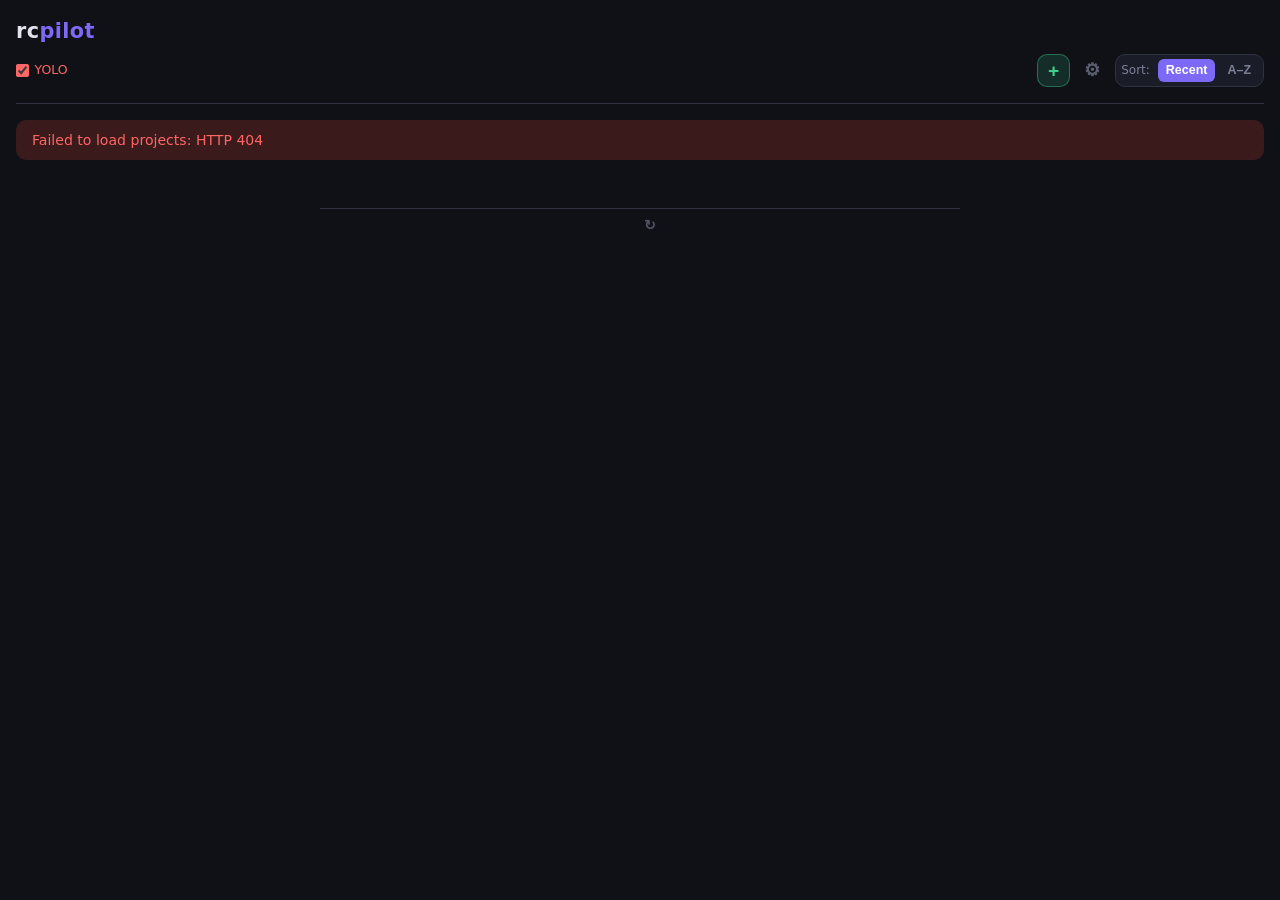
==== commit 27639cbb: "style(web): white "rc" + purple "pilot" header wordmark Match rctrader's title treatment: drop the c" ====
--- a/pilot/static/index.html
+++ b/pilot/static/index.html
@@ -5,7 +5,7 @@
   <meta name="viewport" content="width=device-width, initial-scale=1.0" />
   <title>rcpilot</title>
   <link rel="manifest" href="/static/manifest.webmanifest" />
-  <meta name="theme-color" content="#7c6af7" />
+  <meta name="theme-color" content="#0f1117" />
   <meta name="mobile-web-app-capable" content="yes" />
   <meta name="apple-mobile-web-app-capable" content="yes" />
   <meta name="apple-mobile-web-app-status-bar-style" content="black-translucent" />
@@ -1545,7 +1545,7 @@
 
 <header>
   <div id="header-row1">
-    <h1>rc<span>-</span>pilot <small id="version" style="font-size:.7rem;color:var(--muted);font-weight:400"></small></h1>
+    <h1>rc<span>pilot</span> <small id="version" style="font-size:.7rem;color:var(--muted);font-weight:400"></small></h1>
     <div id="usage-widget" style="display:none;flex:1;align-items:center;gap:.4rem;margin:0 .5rem">
       <span id="usage-icon">⚡</span>
       <span id="usage-window-label">5h</span>
@@ -1734,6 +1734,18 @@
         <option value="auto">Auto (silent upgrade + restart)</option>
       </select>
       <span class="settings-hint">How rcpilot handles available updates from PyPI.</span>
+    </div>
+    <div class="settings-field">
+      <label class="settings-label" for="cfg-permission-mode">Permission mode</label>
+      <select id="cfg-permission-mode" class="settings-input">
+        <option value="auto">Auto</option>
+        <option value="default">Default</option>
+        <option value="acceptEdits">Accept edits</option>
+        <option value="dontAsk">Don't ask</option>
+        <option value="plan">Plan</option>
+        <option value="bypassPermissions">Bypass permissions</option>
+      </select>
+      <span class="settings-hint">Permission mode for newly spawned sessions. YOLO mode overrides this with bypass permissions.</span>
     </div>
     <div class="settings-field">
       <label class="settings-label" for="cfg-host">Host</label>
@@ -2873,6 +2885,7 @@
       document.getElementById('cfg-port').value                 = cfg.port || '';
       document.getElementById('cfg-host').value                 = cfg.host || '';
       document.getElementById('cfg-rcpilot-update-mode').value  = cfg.rcpilot_update_mode || 'prompt';
+      document.getElementById('cfg-permission-mode').value      = cfg.permission_mode || 'auto';
     } catch (err) {
       showError('Failed to load config: ' + err.message);
     } finally {
@@ -2899,6 +2912,7 @@
       port:                 parseInt(document.getElementById('cfg-port').value.trim(), 10),
       host:                 document.getElementById('cfg-host').value.trim(),
       rcpilot_update_mode:  document.getElementById('cfg-rcpilot-update-mode').value,
+      permission_mode:      document.getElementById('cfg-permission-mode').value,
     };
     try {
       const res = await fetch('/api/config', {
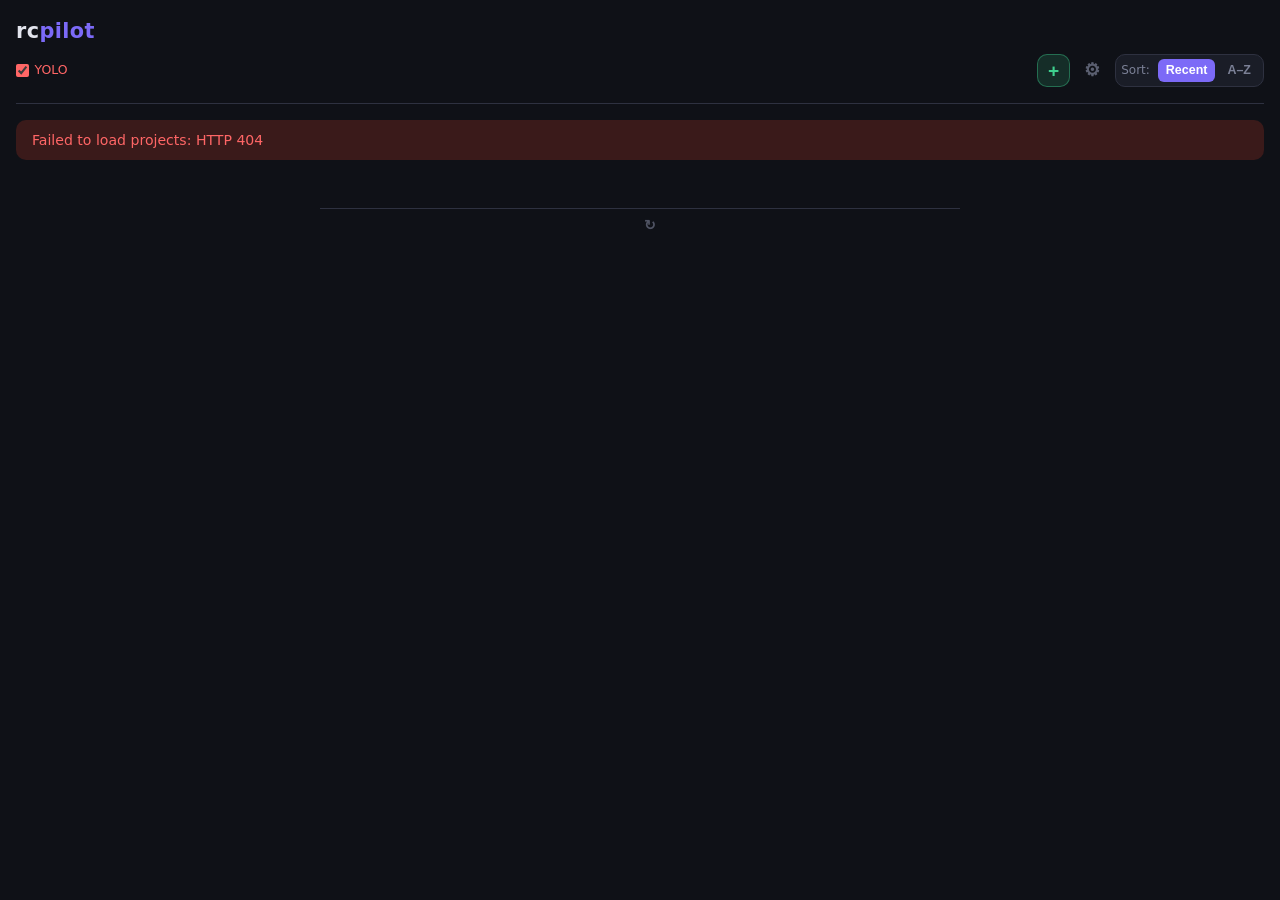
==== commit f8c4e093: "v1.10.0: manage projects and sessions on remote hosts over ssh Add [[hosts]] config: projects on oth" ====
--- a/pilot/static/index.html
+++ b/pilot/static/index.html
@@ -1558,6 +1558,7 @@
   </div>
   <div id="header-row2">
     <label class="yolo-label"><input type="checkbox" id="yolo-global" checked> YOLO</label>
+    <span id="host-status" title="Remote hosts that could not be reached"></span>
     <div style="display:flex;gap:.5rem;align-items:center">
       <button class="btn-import" onclick="openImport()" title="Add project"></button>
       <button class="btn-settings" onclick="openSettings()" title="Settings">⚙</button>
@@ -1691,6 +1692,12 @@
     <div id="import-tabs">
       <button class="import-tab active" id="tab-github" onclick="switchImportTab('github')">from GitHub</button>
       <button class="import-tab" id="tab-blank" onclick="switchImportTab('blank')">blank</button>
+    </div>
+    <div id="import-host-row" style="display:none;align-items:center;gap:.5rem;margin-bottom:.6rem">
+      <span style="font-size:.8rem;color:var(--muted)">on host</span>
+      <select id="import-host" style="flex:1;padding:.4rem;border-radius:6px;background:var(--surface2);color:var(--text);border:1px solid var(--border);font-family:inherit">
+        <option value="">this machine</option>
+      </select>
     </div>
     <div id="import-github-form">
       <input type="text" id="import-url" placeholder="https://github.com/user/repo" />
@@ -1865,6 +1872,8 @@
         }
       }
     });
+    loadHosts();
+    setInterval(loadHosts, 60_000);
     loadTicker();
     setInterval(loadTicker, 60_000);
     loadStats();
@@ -1898,6 +1907,42 @@
     document.getElementById('sort-alpha').classList.toggle('active', currentSortOrder === 'alpha');
   }
 
+  // ── Remote hosts ───────────────────────────────────────────────────────
+  // Populated from /api/hosts; drives the host picker in "Add project" and the
+  // offline indicator in the header. Empty on a single-machine setup, in which
+  // case none of the host UI is shown at all.
+  window.knownHosts = [];
+
+  async function loadHosts() {
+    try {
+      const res = await fetch('/api/hosts');
+      if (!res.ok) return;
+      window.knownHosts = await res.json();
+    } catch (err) {
+      return;
+    }
+    const offline = window.knownHosts.filter(h => !h.online);
+    const el = document.getElementById('host-status');
+    if (el) {
+      el.textContent = offline.length ? offline.map(h => h.name + ' offline').join(' · ') : '';
+      el.style.cssText = offline.length
+        ? 'font-size:.65rem;color:var(--red);background:var(--red-tint);padding:.15rem .45rem;border-radius:3px'
+        : '';
+      if (offline.length) el.title = offline.map(h => h.name + ': ' + (h.error || 'unreachable')).join('\n');
+    }
+    const row = document.getElementById('import-host-row');
+    const sel = document.getElementById('import-host');
+    if (row && sel && window.knownHosts.length) {
+      const current = sel.value;
+      sel.innerHTML = '<option value="">this machine</option>' +
+        window.knownHosts.map(h =>
+          `<option value="${escHtml(h.name)}"${h.online ? '' : ' disabled'}>${escHtml(h.name)}${h.online ? '' : ' (offline)'}</option>`
+        ).join('');
+      sel.value = current;
+      row.style.display = 'flex';
+    }
+  }
+
   async function loadProjects() {
     showError(null);
     try {
@@ -1933,7 +1978,7 @@
     card.innerHTML = `
       <div class="project-header">
         <div class="project-name">
-          ${escHtml(project.name)}
+          ${escHtml(project.label || project.name)}${project.host ? ` <span class="host-chip">${escHtml(project.host)}</span>` : ''}
           ${project.git_branch ? `<span class="git-badge">${escHtml(project.git_branch)}</span>` : (project.has_git ? '<span class="git-badge">git</span>' : '')}
           ${project.git_hash ? `<span class="git-hash" onclick="showLog('${project.name}')">${escHtml(project.git_hash)}${project.git_commit_time ? ' · ' + fmtAgo(new Date(project.git_commit_time)) : ''} <span class="git-log-icon">≡</span></span>` : ''}
         </div>
@@ -1966,7 +2011,9 @@
     `;
     // Sync ··· button open state for auto-expanded cards
     if (project.has_git && project.git_diff_stat) {
-      const btn = card.querySelector(`#btn-more-${project.name}`);
+      // Matched by attribute, not by `#id`: a remote project's key contains
+      // ':', which is not a valid CSS id selector.
+      const btn = card.querySelector(`[id="btn-more-${project.name}"]`);
       if (btn) btn.classList.add('open');
     }
     return card;
@@ -2010,6 +2057,15 @@
       });
       if (!res.ok) throw new Error(`HTTP ${res.status}`);
       const data = await res.json();
+      if (data.warning) {
+        // The bridge started fine but claude.ai refused to create the session,
+        // so attach can only open the directory. The reason is quoted verbatim
+        // from claude.ai — say so, or "re-authorize in settings" sends people
+        // hunting through rcpilot's own settings, which is the wrong place.
+        showError('claude.ai refused to create this session: ' + data.warning +
+          ' — fix this in your claude.ai account settings (not rcpilot). ' +
+          'Attach will open a new, empty session until then.');
+      }
       if (data.rc_url) window.open(data.rc_url, '_blank', 'noopener');
       await refreshStatus(project);
       await loadHistory(project);
@@ -2797,6 +2853,10 @@
     if (_importMode === 'blank') submitCreateBlank(); else submitImport();
   }
 
+  function _selectedImportHost() {
+    return document.getElementById('import-host')?.value || '';
+  }
+
   async function submitCreateBlank() {
     const name = document.getElementById('import-name').value.trim();
     if (!name) { showError('Please enter a project name'); return; }
@@ -2813,7 +2873,7 @@
       const res = await fetch('/api/projects/create', {
         method: 'POST',
         headers: { 'Content-Type': 'application/json' },
-        body: JSON.stringify({ name }),
+        body: JSON.stringify({ name, host_name: _selectedImportHost() }),
       });
       if (!res.ok) {
         const err = await res.json().catch(() => ({}));
@@ -2845,7 +2905,7 @@
       const res = await fetch('/api/projects/import', {
         method: 'POST',
         headers: { 'Content-Type': 'application/json' },
-        body: JSON.stringify({ repo_url: url }),
+        body: JSON.stringify({ repo_url: url, host_name: _selectedImportHost() }),
       });
 
       if (!res.ok) {
